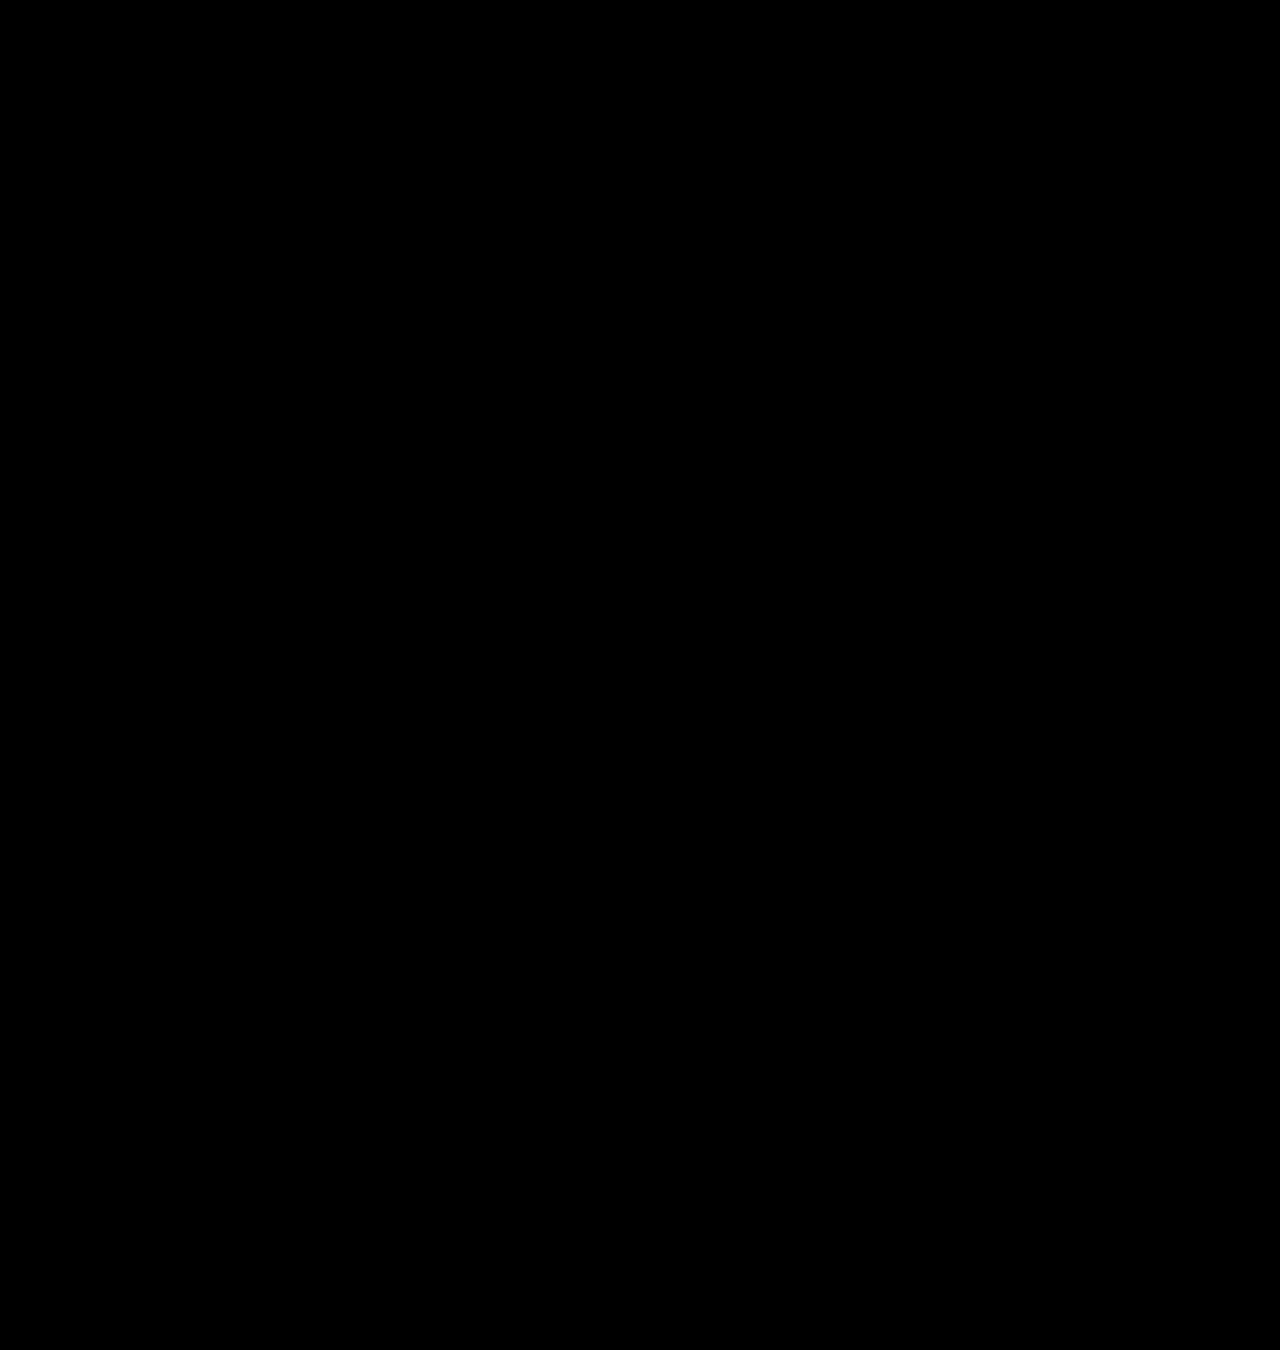
==== Chapter_experience_L_S.html @ b23995f1 "Initial commit" ====
<!DOCTYPE html>
<html lang="en">

<head>
  <meta charset="UTF-8">
  <meta name="viewport" content="width=device-width, initial-scale=1.0">
  <!-- 4K Smartboard Viewport Fix: lock to 1920px logical width on high-DPR displays -->
  <script>
    (function () {
      var dpr = window.devicePixelRatio || 1;
      var sw = window.screen.width * dpr;
      if (sw >= 3840) {
        var vp = document.querySelector('meta[name=viewport]');
        if (vp) vp.setAttribute('content', 'width=1920, initial-scale=1.0');
      }
    })();
  </script>
  <title>Chapter 11: Light, Shadows and Reflections</title>
  <!-- Tailwind CSS -->
  <script src="https://cdn.tailwindcss.com"></script>
  <!-- React & ReactDOM -->
  <script src="https://unpkg.com/react@18/umd/react.production.min.js" crossorigin></script>
  <script src="https://unpkg.com/react-dom@18/umd/react-dom.production.min.js" crossorigin></script>
  <!-- Babel for in-browser JSX compilation -->
  <script src="https://unpkg.com/@babel/standalone/babel.min.js"></script>
  <!-- Three.js -->
  <script src="https://cdnjs.cloudflare.com/ajax/libs/three.js/r128/three.min.js"></script>
  <link rel="stylesheet" href="styles.css">
  <script src="perf_optimizer.js"></script>
</head>

<body class="bg-slate-950 m-0 p-0 overflow-hidden font-sans">
  <div id="root"></div>

  <script type="text/babel">
    const { useState, useEffect, useRef } = React;

    const playClickSound = () => {
      try {
        const AudioCtx = window.AudioContext || window.webkitAudioContext;
        if (!AudioCtx) return;
        const ctx = new AudioCtx();
        const osc = ctx.createOscillator();
        const gain = ctx.createGain();
        osc.connect(gain);
        gain.connect(ctx.destination);

        // High-tech minimal tick sound
        osc.type = 'sine';
        osc.frequency.setValueAtTime(1200, ctx.currentTime);
        osc.frequency.exponentialRampToValueAtTime(400, ctx.currentTime + 0.05);

        gain.gain.setValueAtTime(0, ctx.currentTime);
        gain.gain.linearRampToValueAtTime(0.15, ctx.currentTime + 0.005);
        gain.gain.exponentialRampToValueAtTime(0.001, ctx.currentTime + 0.05);

        osc.start(ctx.currentTime);
        osc.stop(ctx.currentTime + 0.06);
      } catch (e) { }
    };

    // --- SVG ICONS ---
    const Icon = ({ path, size = 24, className = "" }) => (
      <svg width={size} height={size} viewBox="0 0 24 24" fill="none" stroke="currentColor" strokeWidth="1.5" strokeLinecap="round" strokeLinejoin="round" className={className} dangerouslySetInnerHTML={{ __html: path }} />
    );

    const Sun = (p) => <Icon {...p} path='<circle cx="12" cy="12" r="4"/><path d="M12 2v2"/><path d="M12 20v2"/><path d="m4.93 4.93 1.41 1.41"/><path d="m17.66 17.66 1.41 1.41"/><path d="M2 12h2"/><path d="M20 12h2"/><path d="m6.34 17.66-1.41 1.41"/><path d="m19.07 4.93-1.41 1.41"/>' />;
    const Flame = (p) => <Icon {...p} path='<path d="M8.5 14.5A2.5 2.5 0 0 0 11 12c0-1.38-.5-2-1-3-1.072-2.143-.224-4.054 2-6 .5 2.5 2 4.9 4 6.5 2 1.6 3 3.5 3 5.5a7 7 0 1 1-14 0c0-1.153.433-2.294 1-3a2.5 2.5 0 0 0 2.5 2.5z"/>' />;
    const Lightbulb = (p) => <Icon {...p} path='<path d="M15 14c.2-1 .7-1.7 1.5-2.5 1-.9 1.5-2.2 1.5-3.5A6 6 0 0 0 6 8c0 1 .2 2.2 1.5 3.5.7.9 1.2 1.5 1.5 2.5"/><path d="M9 18h6"/><path d="M10 22h4"/>' />;
    const Moon = (p) => <Icon {...p} path='<path d="M12 3a6 6 0 0 0 9 9 9 9 0 1 1-9-9Z"/>' />;
    const MoveRight = (p) => <Icon {...p} path='<path d="M18 8L22 12L18 16"/><path d="M2 12H22"/>' />;
    const Ban = (p) => <Icon {...p} path='<circle cx="12" cy="12" r="10"/><path d="m4.9 4.9 14.2 14.2"/>' />;
    const Box = (p) => <Icon {...p} path='<path d="M21 8a2 2 0 0 0-1-1.73l-7-4a2 2 0 0 0-2 0l-7 4A2 2 0 0 0 3 8v8a2 2 0 0 0 1 1.73l7 4a2 2 0 0 0 2 0l7-4A2 2 0 0 0 21 16Z"/><path d="m3.3 7 8.7 5 8.7-5"/><path d="M12 22V12"/>' />;
    const Square = (p) => <Icon {...p} path='<rect width="18" height="18" x="3" y="3" rx="2"/>' />;
    const ImageIcon = (p) => <Icon {...p} path='<rect width="18" height="18" x="3" y="3" rx="2" ry="2"/><circle cx="9" cy="9" r="2"/><path d="m21 15-3.086-3.086a2 2 0 0 0-2.828 0L6 21"/>' />;
    const Camera = (p) => <Icon {...p} path='<path d="M14.5 4h-5L7 7H4a2 2 0 0 0-2 2v9a2 2 0 0 0 2 2h16a2 2 0 0 0 2-2V9a2 2 0 0 0-2-2h-3l-2.5-3z"/><circle cx="12" cy="13" r="3"/>' />;
    const ChevronLeft = (p) => <Icon {...p} path='<path d="m15 18-6-6 6-6"/>' />;
    const ChevronRight = (p) => <Icon {...p} path='<path d="m9 18 6-6-6-6"/>' />;
    const Maximize = (p) => <Icon {...p} path='<path d="M8 3H5a2 2 0 0 0-2 2v3"/><path d="M21 8V5a2 2 0 0 0-2-2h-3"/><path d="M3 16v3a2 2 0 0 0 2 2h3"/><path d="M16 21h3a2 2 0 0 0 2-2v-3"/>' />;
    const FlipHorizontal = (p) => <Icon {...p} path='<path d="M8 3H5a2 2 0 0 0-2 2v14c0 1.1.9 2 2 2h3"/><path d="M16 3h3a2 2 0 0 1 2 2v14a2 2 0 0 1-2 2h-3"/><path d="M12 20v2"/><path d="M12 14v2"/><path d="M12 8v2"/><path d="M12 2v2"/>' />;

    // --- CHAPTER DATA ---
    const CHAPTER_DATA = {
      en: [
        {
          id: "11.1",
          title: "SOURCES OF LIGHT",
          description: "Section 11.1: Sources of Light. Explore different types of light. Luminous objects (Sun, Bulb) emit their own light. Non-luminous objects (Moon) reflect light.",
          audioSrc: "assets/audio_11_1.mp3",
          fullText: "The Sun gives out or emits its own light and is the main source of natural light on the Earth. Stars, lightning, natural fire, and certain animals also emit their own light. Objects that emit their own light are called luminous objects.\n\nIn ancient times, humans learnt to create fire — the earliest form of artificial lighting. With the invention of electricity, most lighting needs are now met by electric sources like bulbs and LEDs.\n\nObjects that do not emit their own light are called non-luminous objects. The Moon is a non-luminous object. It does not emit its own light. It just reflects the light emitted by the Sun that falls on it.",
          subtopics: [
            { title: "Natural Sources", subtitle: "(Sun, Stars)", icon: Sun },
            { title: "Early Artificial", subtitle: "(Fire)", icon: Flame },
            { title: "Electric Lighting", subtitle: "(Bulbs)", icon: Lightbulb },
            { title: "Non-Luminous", subtitle: "(Moon)", icon: Moon }
          ]
        },
        {
          id: "11.2",
          title: "LIGHT TRAVELS IN A STRAIGHT LINE",
          description: "Section 11.2: Light travels in a straight line. If we place cardboards with aligned holes, light passes through. If one cardboard is moved, the path is blocked.",
          audioSrc: "assets/audio_11_2.mp3",
          fullText: "When you try to look at a candle flame through a straight pipe, you can easily see the light. However, if you bend the pipe, you can no longer see the candle flame!\n\nSimilarly, if we place three matchboxes with holes perfectly aligned in a straight line, light from a torch passes straight through all of them to create a bright spot on a screen. But if we move even one matchbox slightly out of line, the light spot disappears.\n\nThese experiments clearly prove a fundamental rule of nature: Light always travels in a straight line.",
          subtopics: [
            { title: "Straight Path", subtitle: "(Holes Aligned)", icon: MoveRight },
            { title: "Bent Path", subtitle: "(Cardboard Moved)", icon: Ban }
          ]
        },
        {
          id: "11.3",
          title: "TRANSPARENT, TRANSLUCENT, OPAQUE",
          description: "Section 11.3: Materials interact with light differently. Transparent lets all light pass, translucent diffuses it, and opaque blocks it completely.",
          audioSrc: "assets/audio_11_3.mp3",
          fullText: "Materials interact with light in three different ways:\n\n1. Transparent: Materials like clear glass and air allow light to pass completely through them, so we can see objects clearly through them.\n\n2. Translucent: Materials like frosted glass or tracing paper allow only some light to pass partially through them. We can see through them, but not clearly.\n\n3. Opaque: Materials like wood, metal, or cardboard block light completely. Light does not pass through opaque materials at all.",
          subtopics: [
            { title: "Transparent", subtitle: "(Clear Glass)", icon: Square },
            { title: "Translucent", subtitle: "(Frosted Glass)", icon: ImageIcon },
            { title: "Opaque", subtitle: "(Solid Display)", icon: Box }
          ]
        },
        {
          id: "11.4",
          title: "SHADOW FORMATION",
          description: "Section 11.4: Shadows form when an opaque object blocks light. The size of the shadow changes based on the object's distance from the light source.",
          audioSrc: "assets/audio_11_4.mp3",
          fullText: "A shadow is formed when an opaque object comes in the path of light, blocking it from falling onto a screen (like a floor or wall). To observe a shadow, we need three things: a source of light, an opaque object, and a screen.\n\nThe shape, size, and sharpness of the shadow depend on the position of the object relative to the light source. If you move an object very close to the light source, it blocks more rays, creating a very large shadow! If you move it far away, the shadow becomes much smaller.",
          subtopics: [
            { title: "Object Close", subtitle: "(Large Shadow)", icon: Maximize },
            { title: "Object Far", subtitle: "(Small Shadow)", icon: Square }
          ]
        },
        {
          id: "11.5",
          title: "REFLECTION & MIRRORS",
          description: "Section 11.5 & 11.6: A mirror changes the direction of light. Images formed are erect, same size, but laterally inverted (left appears right).",
          audioSrc: "assets/audio_11_5.mp3",
          fullText: "A shiny surface or a mirror changes the direction of light that falls upon it. This change in direction of light by a mirror is called the reflection of light.\n\nWhen you look into a plane mirror, you see an image that is exactly the same size as you, and it is erect (upright). However, you will notice that your left hand appears as the right hand in the image, and vice-versa. This type of perceived left-right reversal is called lateral inversion.",
          subtopics: [
            { title: "Plane Mirror", subtitle: "(Virtual Image)", icon: Square },
            { title: "Lateral Inversion", subtitle: "(Left-Right Flip)", icon: FlipHorizontal }
          ]
        },
        {
          id: "11.7",
          title: "PINHOLE CAMERA",
          description: "Section 11.7: Light rays passing through a tiny hole cross over, creating an inverted (upside down) image on the screen opposite the hole.",
          audioSrc: "assets/audio_11_7.mp3",
          fullText: "A pinhole camera is a simple device in which light rays from an object pass through a tiny hole and form an image on a translucent screen on the opposite side inside a dark box.\n\nBecause light travels in straight lines, the light rays from the top of the object travel downwards through the hole, and rays from the bottom travel upwards. This crossing of rays means that the image formed by a pinhole camera is always inverted (upside down)!",
          subtopics: [
            { title: "Inverted Image", subtitle: "(Pinhole Effect)", icon: Camera }
          ]
        }
      ],
      hi: [
        {
          id: "11.1",
          title: "प्रकाश के स्रोत",
          description: "धारा 11.1: प्रकाश के स्रोत। विभिन्न प्रकार के प्रकाश का अन्वेषण करें। दीप्त वस्तुएं (सूर्य, बल्ब) अपना प्रकाश उत्सर्जित करती हैं। अदीप्त वस्तुएं (चंद्रमा) प्रकाश को परावर्तित करती हैं।",
          audioSrc: "assets/audio_11_1_hi.mp3",
          fullText: "सूर्य अपना स्वयं का प्रकाश उत्सर्जित करता है और पृथ्वी पर प्राकृतिक प्रकाश का मुख्य स्रोत है। तारे, बिजली, प्राकृतिक अग्नि और कुछ जानवर भी अपना प्रकाश उत्सर्जित करते हैं। ऐसी वस्तुएं जो अपना स्वयं का प्रकाश उत्सर्जित करती हैं, दीप्त वस्तुएं कहलाती हैं।\n\nप्राचीन काल में, इंसानों ने आग जलाना सीखा — जो कृत्रिम प्रकाश का सबसे प्रारंभिक रूप है। बिजली के आविष्कार के साथ, अधिकांश प्रकाश व्यवस्था की आवश्यकताएं अब बल्ब और एलईडी जैसे विद्युत स्रोतों से पूरी होती हैं।\n\nजो वस्तुएं अपना स्वयं का प्रकाश उत्सर्जित नहीं करती हैं, उन्हें अदीप्त वस्तुएं कहा जाता है। चंद्रमा एक अदीप्त वस्तु है। यह अपना स्वयं का प्रकाश उत्सर्जित नहीं करता है। यह केवल सूर्य द्वारा उत्सर्जित प्रकाश को परावर्तित करता है जो इस पर पड़ता है।",
          subtopics: [
            { title: "प्राकृतिक स्रोत", subtitle: "(सूर्य, तारे)", icon: Sun },
            { title: "प्रारंभिक कृत्रिम", subtitle: "(आग)", icon: Flame },
            { title: "विद्युत प्रकाश", subtitle: "(बल्ब)", icon: Lightbulb },
            { title: "अदीप्त", subtitle: "(चंद्रमा)", icon: Moon }
          ]
        },
        {
          id: "11.2",
          title: "प्रकाश सीधी रेखा में गमन करता है",
          description: "धारा 11.2: प्रकाश सीधी रेखा में गमन करता है। यदि हम एक सीध में छेद वाले कार्डबोर्ड रखते हैं, तो प्रकाश गुजरता है। यदि एक कार्डबोर्ड को हटा दिया जाए, तो मार्ग अवरुद्ध हो जाता है।",
          audioSrc: "assets/audio_11_2_hi.mp3",
          fullText: "जब आप एक सीधी पाइप के माध्यम से मोमबत्ती की लौ को देखने की कोशिश करते हैं, तो आप आसानी से प्रकाश देख सकते हैं। हालांकि, यदि आप पाइप को मोड़ते हैं, तो आप मोमबत्ती की लौ को नहीं देख पाएंगे!\n\nइसी तरह, यदि हम तीन माचिस की डिब्बियों को बिल्कुल एक सीधी रेखा में स्थित छेदों के साथ रखते हैं, तो टॉर्च का प्रकाश उन सभी से होते हुए एक स्क्रीन पर एक चमकीला बिंदु बनाता है। लेकिन यदि हम एक माचिस की डिब्बी को भी थोड़ा सा लाइन से हटा दें, तो प्रकाश का बिंदु गायब हो जाता है।\n\nये प्रयोग स्पष्ट रूप से प्रकृति के एक मौलिक नियम को सिद्ध करते हैं: प्रकाश हमेशा एक सीधी रेखा में गमन करता है।",
          subtopics: [
            { title: "सीधा रास्ता", subtitle: "(संरेखित छेद)", icon: MoveRight },
            { title: "मुड़ा हुआ रास्ता", subtitle: "(कार्डबोर्ड हटा दिया गया)", icon: Ban }
          ]
        },
        {
          id: "11.3",
          title: "पारदर्शी, पारभासी, अपारदर्शी",
          description: "धारा 11.3: सामग्री प्रकाश के साथ अलग तरह से क्रिया करती है। पारदर्शी सामग्री प्रकाश को पूरी तरह से गुजरने देती है, पारभासी उसे फैला देती है, और अपारदर्शी उसे पूरी तरह से रोक देती है।",
          audioSrc: "assets/audio_11_3_hi.mp3",
          fullText: "सामग्री प्रकाश के साथ तीन अलग-अलग तरीकों से क्रिया करती है:\n\n1. पारदर्शी: साफ कांच और हवा जैसी सामग्री प्रकाश को पूरी तरह से उनके माध्यम से गुजरने देती है, ताकि हम उनके माध्यम से वस्तुओं को स्पष्ट रूप से देख सकें।\n\n2. पारभासी: फ्रॉस्टेड कांच या ट्रेसिंग पेपर जैसी सामग्री प्रकाश के केवल आंशिक हिस्से को ही उनके माध्यम से गुजरने देती है। हम उनके माध्यम से देख सकते हैं, लेकिन स्पष्ट रूप से नहीं।\n\n3. अपारदर्शी: लकड़ी, धातु या कार्डबोर्ड जैसी सामग्री प्रकाश को पूरी तरह से रोक देती है। अपारदर्शी सामग्री से प्रकाश बिल्कुल भी नहीं गुजरता है।",
          subtopics: [
            { title: "पारदर्शी", subtitle: "(साफ कांच)", icon: Square },
            { title: "पारभासी", subtitle: "(फ्रॉस्टेड कांच)", icon: ImageIcon },
            { title: "अपारदर्शी", subtitle: "(ठोस प्रदर्शन)", icon: Box }
          ]
        },
        {
          id: "11.4",
          title: "छाया निर्माण",
          description: "धारा 11.4: छाया तब बनती है जब कोई अपारदर्शी वस्तु प्रकाश के मार्ग को रोक लेती है। छाया का आकार प्रकाश स्रोत से वस्तु की दूरी के आधार पर बदलता है।",
          audioSrc: "assets/audio_11_4_hi.mp3",
          fullText: "एक छाया तब बनती है जब कोई अपारदर्शी वस्तु प्रकाश के मार्ग में आती है, और उसे स्क्रीन (जैसे फर्श या दीवार) पर पड़ने से रोकती है। छाया देखने के लिए, हमें तीन चीजों की आवश्यकता होती है: प्रकाश का स्रोत, एक अपारदर्शी वस्तु, और एक स्क्रीन।\n\nछाया का आकार, आकृति और स्पष्टता प्रकाश स्रोत के संबंध में वस्तु की स्थिति पर निर्भर करती है। यदि आप किसी वस्तु को प्रकाश स्रोत के बहुत करीब ले जाते हैं, तो यह अधिक किरणों को रोकता है, जिससे एक बहुत बड़ी छाया बनती है! यदि आप इसे दूर ले जाते हैं, तो छाया का आकार काफी छोटा हो जाता है।",
          subtopics: [
            { title: "करीब की वस्तु", subtitle: "(बड़ी छाया)", icon: Maximize },
            { title: "दूर की वस्तु", subtitle: "(छोटी छाया)", icon: Square }
          ]
        },
        {
          id: "11.5",
          title: "परावर्तन और दर्पण",
          description: "धारा 11.5 और 11.6: एक दर्पण प्रकाश की दिशा बदलता है। बनने वाले चित्र सीधे, समान आकार के होते हैं, लेकिन पार्श्व रूप से उल्टे (बायां दायां दिखाई देता है) होते हैं।",
          audioSrc: "assets/audio_11_5_hi.mp3",
          fullText: "एक चमकदार सतह या दर्पण अपने ऊपर पड़ने वाले प्रकाश की दिशा को बदल देता है। दर्पण द्वारा प्रकाश की दिशा में इस परिवर्तन को प्रकाश का परावर्तन कहा जाता है।\n\nजब आप एक समतल दर्पण में देखते हैं, तो आप एक ऐसा चित्र देखते हैं जो बिल्कुल आपके आकार का होता है, और यह सीधा होता है। हालांकि, आप देखेंगे कि आपका बायां हाथ चित्र में दायां हाथ के रूप में दिखाई देता है, और इसके विपरीत। इस प्रकार के बाएँ-दाएँ उलटाव को पार्श्व व्युत्क्रमण कहा जाता है।",
          subtopics: [
            { title: "समतल दर्पण", subtitle: "(आभासी चित्र)", icon: Square },
            { title: "पार्श्व व्युत्क्रमण", subtitle: "(बाएँ-दाएँ फ्लिप)", icon: FlipHorizontal }
          ]
        },
        {
          id: "11.7",
          title: "पिनहोल कैमरा",
          description: "धारा 11.7: एक छोटे से छेद से गुजरने वाली प्रकाश की किरणें एक-दूसरे को पार कर जाती हैं, जिससे छेद के विपरीत स्क्रीन पर एक उल्टा चित्र बनता है।",
          audioSrc: "assets/audio_11_7_hi.mp3",
          fullText: "पिनहोल कैमरा एक साधारण उपकरण है जिसमें किसी वस्तु से प्रकाश की किरणें एक छोटे से छेद से गुजरती हैं और एक अंधेरे बॉक्स के अंदर विपरीत दिशा में स्थित पारभासी स्क्रीन पर एक चित्र बनाती हैं।\n\nचूंकि प्रकाश सीधी रेखाओं में गमन करता है, वस्तु के शीर्ष से प्रकाश की किरणें छेद से नीचे की ओर जाती हैं, और नीचे से किरणें ऊपर की ओर जाती हैं। किरणों के इस पार करने का अर्थ है कि पिनहोल कैमरे द्वारा बना चित्र हमेशा उल्टा (ऊपर से नीचे) होता है!",
          subtopics: [
            { title: "उल्टा चित्र", subtitle: "(पिनहोल प्रभाव)", icon: Camera }
          ]
        }
      ]
    };

    const TopicAnimation = ({ id }) => {
      // High-quality comic-book style graphics
      if (id === "11.1") return (
        <svg viewBox="0 0 300 200" className="w-full h-full font-sans">
          <style>{`
            @keyframes bob { 0%, 100% { transform: translateY(0); } 50% { transform: translateY(-5px); } }
            @keyframes pulseLight { 0%, 100% { opacity: 0.8; } 50% { opacity: 1; transform: scale(1.05); } }
            .bob { animation: bob 4s ease-in-out infinite; }
            .glow-pulse { animation: pulseLight 2s ease-in-out infinite; transform-origin: center; }
          `}</style>
          <rect width="300" height="200" fill="#87CEEB" />
          {/* Cloud */}
          <path d="M40 80 Q40 60 60 60 Q70 40 90 40 Q110 40 120 60 Q140 60 140 80 Z" fill="#ffffff" opacity="0.8" className="bob" />
          {/* Comic Sun (Luminous) */}
          <g className="glow-pulse" transform="translate(60, 100)">
            <circle cx="0" cy="0" r="40" fill="#FFD700" stroke="#FF8C00" strokeWidth="4" />
            <path d="M-15 -10 Q-5 -20 5 -10" fill="none" stroke="#B8860B" strokeWidth="3" strokeLinecap="round" />
            <path d="M15 -10 Q25 -20 35 -10" fill="none" stroke="#B8860B" strokeWidth="3" strokeLinecap="round" />
            <circle cx="-5" cy="-5" r="4" fill="#000" />
            <circle cx="25" cy="-5" r="4" fill="#000" />
            <path d="M0 15 Q10 25 20 15" fill="none" stroke="#000" strokeWidth="3" strokeLinecap="round" />
            {/* Rays */}
            <line x1="0" y1="-50" x2="0" y2="-70" stroke="#FFD700" strokeWidth="4" strokeLinecap="round" />
            <line x1="0" y1="50" x2="0" y2="70" stroke="#FFD700" strokeWidth="4" strokeLinecap="round" />
            <line x1="-50" y1="0" x2="-70" y2="0" stroke="#FFD700" strokeWidth="4" strokeLinecap="round" />
            <line x1="50" y1="0" x2="70" y2="0" stroke="#FFD700" strokeWidth="4" strokeLinecap="round" />
            <line x1="-35" y1="-35" x2="-50" y2="-50" stroke="#FFD700" strokeWidth="4" strokeLinecap="round" />
            <line x1="35" y1="-35" x2="50" y2="-50" stroke="#FFD700" strokeWidth="4" strokeLinecap="round" />
          </g>
          {/* Divider */}
          <line x1="150" y1="0" x2="150" y2="200" stroke="#fff" strokeWidth="6" strokeDasharray="10 10" />
          {/* Night Sky */}
          <rect x="150" y="0" width="150" height="200" fill="#191970" />
          {/* Stars */}
          <circle cx="180" cy="40" r="2" fill="#fff" className="glow-pulse" />
          <circle cx="250" cy="80" r="3" fill="#fff" className="glow-pulse" />
          <circle cx="210" cy="150" r="1.5" fill="#fff" className="glow-pulse" />
          {/* Comic Moon (Non-luminous) */}
          <g transform="translate(230, 90)" className="bob">
            <path d="M0 -30 A 30 30 0 1 0 0 30 A 20 20 0 1 1 0 -30" fill="#F0E68C" stroke="#BDB76B" strokeWidth="2" />
            <circle cx="-10" cy="-5" r="3" fill="#BDB76B" opacity="0.5" />
            <circle cx="-15" cy="10" r="5" fill="#BDB76B" opacity="0.5" />
            <circle cx="-5" cy="15" r="2" fill="#BDB76B" opacity="0.5" />
          </g>
        </svg>
      );

      if (id === "11.2") return (
        <svg viewBox="0 0 300 200" className="w-full h-full font-sans">
          <style>{`
            @keyframes fastBeam { 0% { stroke-dashoffset: 100; } 100% { stroke-dashoffset: 0; } }
            .beam { stroke-dasharray: 20 10; animation: fastBeam 1s linear infinite; }
          `}</style>
          <rect width="300" height="200" fill="#FFEFD5" />
          {/* Floor */}
          <rect y="160" width="300" height="40" fill="#8B4513" />

          {/* Flashlight Person */}
          <path d="M40 160 L40 100 L20 100 L20 160 Z" fill="#2E8B57" stroke="#006400" strokeWidth="2" />
          <circle cx="30" cy="80" r="20" fill="#FFDAB9" stroke="#8B4513" strokeWidth="2" />
          <circle cx="35" cy="75" r="3" fill="#000" />
          <path d="M30 65 Q35 60 40 65" fill="none" stroke="#8B4513" strokeWidth="2" />
          {/* Arm holding flashlight */}
          <path d="M30 110 L60 110" stroke="#FFDAB9" strokeWidth="8" strokeLinecap="round" />
          <rect x="60" y="105" width="20" height="10" fill="#A9A9A9" stroke="#696969" strokeWidth="2" rx="2" />
          <path d="M80 100 L90 100 L90 120 L80 120 Z" fill="#FFD700" stroke="#DAA520" strokeWidth="2" />

          {/* Cardboards with holes */}
          <rect x="130" y="70" width="10" height="90" fill="#D2B48C" stroke="#A0522D" strokeWidth="2" />
          <circle cx="135" cy="110" r="8" fill="#FFEFD5" />
          <rect x="190" y="70" width="10" height="90" fill="#D2B48C" stroke="#A0522D" strokeWidth="2" />
          <circle cx="195" cy="110" r="8" fill="#FFEFD5" />
          <rect x="250" y="50" width="10" height="90" fill="#D2B48C" stroke="#A0522D" strokeWidth="2" />
          <circle cx="255" cy="90" r="8" fill="#FFEFD5" /> {/* Misaligned */}

          {/* Light Beam */}
          <line x1="90" y1="110" x2="250" y2="110" stroke="#FFFF00" strokeWidth="6" className="beam" opacity="0.8" />

          {/* Exclamation point */}
          <g transform="translate(240, 30)">
            <circle cx="0" cy="0" r="15" fill="#FF4500" />
            <text x="-3" y="5" fill="#fff" fontWeight="bold">!</text>
          </g>
        </svg>
      );

      if (id === "11.3") return (
        <svg viewBox="0 0 300 200" className="w-full h-full font-sans">
          <style>{`
            @keyframes driveCar { 0% { transform: translateX(-80px); } 100% { transform: translateX(380px); } }
            .car-drive { animation: driveCar 8s linear infinite; }
            .wheel-spin { transform-origin: center; animation: spin 1s linear infinite; }
            @keyframes spin { 100% { transform: rotate(360deg); } }
          `}</style>

          <rect width="300" height="200" fill="#fcfcfc" />

          {/* Labels */}
          <text x="50" y="30" textAnchor="middle" fontSize="16" fontWeight="bold" fill="#000">Transparent</text>
          <text x="150" y="30" textAnchor="middle" fontSize="16" fontWeight="bold" fill="#000">Translucent</text>
          <text x="250" y="30" textAnchor="middle" fontSize="16" fontWeight="bold" fill="#000">Opaque</text>

          {/* Material Backgrounds */}
          <circle cx="50" cy="110" r="45" fill="#ffffff" stroke="#000" strokeWidth="2" />
          <circle cx="150" cy="110" r="45" fill="#aab8c2" stroke="#000" strokeWidth="2" />
          <circle cx="250" cy="110" r="45" fill="#6c8396" stroke="#000" strokeWidth="2" />

          {/* Static Road (Behind lenses but visible through them) */}
          <g>
            {/* Transparent sees it fully */}
            <g clipPath="url(#clip-transparent)"><rect x="-10" y="125" width="220" height="25" fill="#4a5568" /><line x1="-10" y1="137" x2="200" y2="137" stroke="#cbd5e1" strokeWidth="2" strokeDasharray="10 10" /></g>
            {/* Translucent sees it faded */}
            <g clipPath="url(#clip-translucent)"><rect x="100" y="125" width="100" height="25" fill="#4a5568" opacity="0.6" /><line x1="100" y1="137" x2="200" y2="137" stroke="#cbd5e1" strokeWidth="2" strokeDasharray="10 10" opacity="0.6" /></g>
            {/* Opaque does NOT see the road! */}
          </g>

          <defs>
            <clipPath id="clip-transparent"><circle cx="50" cy="110" r="45" /></clipPath>
            <clipPath id="clip-translucent"><circle cx="150" cy="110" r="45" /></clipPath>

            <filter id="glass-blur" x="-20%" y="-20%" width="140%" height="140%">
              <feGaussianBlur stdDeviation="2.5" />
            </filter>

            <g id="red-car">
              {/* Uploaded Car Body */}
              <image href="./assets/electric-car.png" x="-60" y="-30" width="120" height="60" preserveAspectRatio="xMidYMid meet" />

              {/* Spinning tires removed as per request */}
            </g>
          </defs>

          {/* Car visible in Transparent */}
          <g clipPath="url(#clip-transparent)">
            <use href="#red-car" y="110" className="car-drive" />
          </g>

          {/* Car visible in Translucent (Blurred & Faded) */}
          <g clipPath="url(#clip-translucent)">
            <g filter="url(#glass-blur)" opacity="0.7">
              <use href="#red-car" y="110" className="car-drive" />
            </g>
          </g>

          {/* Car is NOT drawn in the opaque circle at all */}

        </svg>
      );

      if (id === "11.4") return (
        <svg viewBox="0 0 300 200" className="w-full h-full font-sans">
          <style>{`
            @keyframes walkPath { 0%, 100% { transform: translate(60px, 100px); } 50% { transform: translate(160px, 100px); } }
            @keyframes shadowScale { 0%, 100% { transform: scale(3.5) translateY(0); opacity: 0.2; } 50% { transform: scale(1.5) translateY(0); opacity: 0.9; } }
            .walker { animation: walkPath 4s ease-in-out infinite; }
            .dyn-shadow { animation: shadowScale 4s ease-in-out infinite; transform-origin: 250px 100px; }
          `}</style>
          <rect width="300" height="200" fill="#F0F8FF" />

          {/* Flashlight Beam */}
          <polygon points="40,100 250,20 250,180" fill="#FFFACD" opacity="0.6" />

          {/* Wall */}
          <rect x="250" y="0" width="50" height="200" fill="#778899" />

          {/* Flashlight */}
          <rect x="-5" y="90" width="25" height="20" fill="#808080" stroke="#000" strokeWidth="2" />
          <path d="M20 90 L35 70 L35 130 L20 110 Z" fill="#FFD700" stroke="#DAA520" strokeWidth="2" />

          {/* The Shadow */}
          <g className="dyn-shadow">
            <ellipse cx="250" cy="100" rx="10" ry="30" fill="#243838" />
          </g>

          {/* Simple Sphere Object */}
          <g className="walker">
            <circle cx="0" cy="0" r="20" fill="#FF4500" stroke="#8B0000" strokeWidth="3" />
            <circle cx="-5" cy="-5" r="5" fill="#fff" opacity="0.6" /> {/* Highlight */}
          </g>
        </svg>
      );

      if (id === "11.5") return (
        <svg viewBox="0 0 300 200" className="w-full h-full font-sans">
          <style>{`
            @keyframes waveLeft { 0%, 100% { transform: rotate(0deg); } 50% { transform: rotate(-120deg); } }
            @keyframes mirrorAnim { 0%, 100% { transform: rotate(0deg); } 50% { transform: rotate(120deg); } }
            .arm-left { animation: waveLeft 1.5s ease-in-out infinite; transform-origin: 90px 100px; }
            .arm-right { animation: mirrorAnim 1.5s ease-in-out infinite; transform-origin: 210px 100px; }
          `}</style>
          <rect width="300" height="200" fill="#1E293B" />
          <rect x="0" y="140" width="300" height="60" fill="#334155" /> {/* Floor background for depth */}
          <text x="150" y="25" textAnchor="middle" fontSize="16" fontWeight="bold" fill="#F472B6">Lateral Inversion Magic!</text>

          {/* Real Girl */}
          <g>
            <path d="M 85 60 Q 100 40 115 60 L 115 80 L 85 80 Z" fill="#8B4513" /> {/* Hair */}
            <circle cx="100" cy="70" r="16" fill="#FFE4E1" stroke="#CD5C5C" strokeWidth="2" />
            <line x1="95" y1="140" x2="95" y2="180" stroke="#FFE4E1" strokeWidth="6" strokeLinecap="round" /> {/* Leg */}
            <line x1="105" y1="140" x2="105" y2="180" stroke="#FFE4E1" strokeWidth="6" strokeLinecap="round" /> {/* Leg */}
            <line x1="110" y1="100" x2="125" y2="125" stroke="#FFE4E1" strokeWidth="6" strokeLinecap="round" /> {/* Right Arm down */}
            {/* Waving Left Arm */}
            <line x1="90" y1="100" x2="60" y2="120" stroke="#FFE4E1" strokeWidth="6" strokeLinecap="round" className="arm-left" />
            <path d="M 90 100 L 110 100 L 115 140 L 85 140 Z" fill="#FFB6C1" stroke="#FF69B4" strokeWidth="2" /> {/* Dress */}
          </g>

          {/* Mirror Girl (Reflection) - Fully Opaque */}
          <g>
            <path d="M 185 60 Q 200 40 215 60 L 215 80 L 185 80 Z" fill="#8B4513" />
            <circle cx="200" cy="70" r="16" fill="#FFE4E1" stroke="#CD5C5C" strokeWidth="2" />
            <line x1="195" y1="140" x2="195" y2="180" stroke="#FFE4E1" strokeWidth="6" strokeLinecap="round" />
            <line x1="205" y1="140" x2="205" y2="180" stroke="#FFE4E1" strokeWidth="6" strokeLinecap="round" />
            <line x1="190" y1="100" x2="175" y2="125" stroke="#FFE4E1" strokeWidth="6" strokeLinecap="round" /> {/* Left Arm down */}
            {/* Waving Right Arm (Mirrored) */}
            <line x1="210" y1="100" x2="240" y2="120" stroke="#FFE4E1" strokeWidth="6" strokeLinecap="round" className="arm-right" />
            <path d="M 190 100 L 210 100 L 215 140 L 185 140 Z" fill="#FFB6C1" stroke="#FF69B4" strokeWidth="2" />
          </g>

          {/* Mirror Overlay - Highlight line and shine */}
          <rect x="145" y="30" width="10" height="150" fill="#38BDF8" stroke="#0284C7" strokeWidth="2" opacity="0.4" />
          <ellipse cx="150" cy="105" rx="8" ry="40" fill="#fff" opacity="0.3" />
        </svg>
      );

      if (id === "11.7") return (
        <svg viewBox="0 0 300 200" className="w-full h-full font-sans">
          <style>{`
            @keyframes slideLight { 0% { stroke-dashoffset: 200; } 100% { stroke-dashoffset: 0; } }
            .lightbeam { stroke-dasharray: 200; animation: slideLight 3s linear infinite; }
          `}</style>
          <rect width="300" height="200" fill="#E0FFFF" />

          {/* Tree outside */}
          <g transform="translate(60, 100)">
            <rect x="-5" y="0" width="10" height="50" fill="#8B4513" />
            <circle cx="0" cy="-20" r="30" fill="#228B22" />
            <circle cx="-15" cy="-10" r="20" fill="#32CD32" />
            <circle cx="15" cy="-30" r="20" fill="#32CD32" />
          </g>

          {/* Camera Box */}
          <rect x="150" y="30" width="100" height="140" fill="#CD853F" stroke="#8B4513" strokeWidth="4" />
          <line x1="150" y1="96" x2="150" y2="104" stroke="#E0FFFF" strokeWidth="6" /> {/* Pinhole */}

          {/* Light Rays Crossing Exactly through hole (x=150, y=100) */}
          <line x1="60" y1="50" x2="240" y2="150" stroke="#FF4500" strokeWidth="2" strokeDasharray="5 5" className="lightbeam" /> {/* Top of tree to bottom screen */}
          <line x1="60" y1="150" x2="240" y2="50" stroke="#1E90FF" strokeWidth="2" strokeDasharray="5 5" className="lightbeam" /> {/* Bottom of tree to top screen */}

          {/* Screen with Inverted Tree inside */}
          <rect x="235" y="35" width="10" height="130" fill="#fff" opacity="0.9" />
          <g transform="translate(240, 100) scale(1) rotate(180)">
            <rect x="-5" y="0" width="10" height="50" fill="#8B4513" />
            <circle cx="0" cy="-20" r="30" fill="#228B22" />
            <circle cx="-15" cy="-10" r="20" fill="#32CD32" />
            <circle cx="15" cy="-30" r="20" fill="#32CD32" />
          </g>
        </svg>
      );
      return null;
    }

    function App() {
      const [language, setLanguage] = useState('en');
      const [activeTopicIndex, setActiveTopicIndex] = useState(0);
      const [activeSubtopicIndex, setActiveSubtopicIndex] = useState(0);
      const [threeLoaded, setThreeLoaded] = useState(false);
      const [bulbOnUi, setBulbOnUi] = useState(true);
      const [is3DMode, setIs3DMode] = useState(true);

      const canvasRef = useRef(null);
      const sceneRef = useRef(null);
      const animationFrameRef = useRef(null);
      const bulbStateRef = useRef(true);
      const audio3DRef = useRef(null);
      const audio2DRef = useRef(null);

      // Synchronise audio between 2D and 3D modes
      useEffect(() => {
        const fromMedia = is3DMode ? audio2DRef.current : audio3DRef.current;
        const toMedia = is3DMode ? audio3DRef.current : audio2DRef.current;

        if (fromMedia && toMedia) {
          const wasPlaying = !fromMedia.paused;
          const targetTime = fromMedia.currentTime;
          const targetVol = fromMedia.volume;
          const targetMuted = fromMedia.muted;

          fromMedia.pause();

          const applySync = () => {
            toMedia.currentTime = targetTime;
            toMedia.volume = targetVol;
            toMedia.muted = targetMuted;
            if (wasPlaying) {
              toMedia.play().catch((e) => console.log('Autoplay prevented:', e));
            }
          };

          if (toMedia.readyState >= 1) { // 1 = HAVE_METADATA
            applySync();
          } else {
            const onMeta = () => {
              toMedia.removeEventListener('loadedmetadata', onMeta);
              applySync();
            };
            toMedia.addEventListener('loadedmetadata', onMeta);
            toMedia.load();
          }
        }
      }, [is3DMode]);

      const activeTopic = CHAPTER_DATA[language][activeTopicIndex];
      const activeSubtopic = activeTopic.subtopics[activeSubtopicIndex];

      // --- LOAD THREE.JS ---
      useEffect(() => {
        if (window.THREE) {
          setThreeLoaded(true);
          return;
        }
        const script = document.createElement('script');
        script.src = "https://cdnjs.cloudflare.com/ajax/libs/three.js/r128/three.min.js";
        script.onload = () => setThreeLoaded(true);
        document.head.appendChild(script);
      }, []);

      // --- THREE.JS SCENE MANAGEMENT ---
      useEffect(() => {
        if (!threeLoaded || !canvasRef.current) return;

        const THREE = window.THREE;
        const width = canvasRef.current.clientWidth;
        const height = canvasRef.current.clientHeight;

        if (!sceneRef.current) {
          const scene = new THREE.Scene();
          const camera = new THREE.PerspectiveCamera(45, width / height, 0.1, 1000);
          const renderer = new THREE.WebGLRenderer({ alpha: true, antialias: true });

          renderer.setPixelRatio(window.IFP_PIXEL_RATIO || 1); // cap for ARM GPU performance
          renderer.setSize(width, height);
          renderer.shadowMap.enabled = true; // Reverted to true to fix shadow formation breaking
          renderer.shadowMap.type = THREE.PCFSoftShadowMap;
          renderer.toneMapping = THREE.ACESFilmicToneMapping;
          renderer.toneMappingExposure = 1.0;
          renderer.outputEncoding = THREE.sRGBEncoding;

          canvasRef.current.innerHTML = '';
          canvasRef.current.appendChild(renderer.domElement);

          sceneRef.current = { scene, camera, renderer };
        }

        const { scene, camera, renderer } = sceneRef.current;

        while (scene.children.length > 0) {
          scene.remove(scene.children[0]);
        }

        camera.position.set(0, 0, 10);
        camera.lookAt(0, 0, 0);

        let updateLogic = () => { };

        // --- HELPER GEOMETRIES ---
        const createShapeWithHole = (w, h, holeRadius) => {
          const shape = new THREE.Shape();
          shape.moveTo(-w / 2, -h / 2); shape.lineTo(w / 2, -h / 2);
          shape.lineTo(w / 2, h / 2); shape.lineTo(-w / 2, h / 2); shape.lineTo(-w / 2, -h / 2);
          const hole = new THREE.Path();
          hole.absarc(0, 0, holeRadius, 0, Math.PI * 2, false);
          shape.holes.push(hole);
          return new THREE.ExtrudeGeometry(shape, { depth: 0.05, bevelEnabled: false });
        };

        const createLetterF = (color, thickness = 0.2, isMirrored = false) => {
          const group = new THREE.Group();
          const mat = new THREE.MeshStandardMaterial({ color: color, roughness: 0.2, metalness: 0.1 });
          const spine = new THREE.Mesh(new THREE.BoxGeometry(0.4, 2, thickness), mat);
          spine.position.set(isMirrored ? 0.3 : -0.3, 0, 0);
          const top = new THREE.Mesh(new THREE.BoxGeometry(1.2, 0.4, thickness), mat);
          top.position.set(isMirrored ? -0.1 : 0.1, 0.8, 0);
          const mid = new THREE.Mesh(new THREE.BoxGeometry(0.8, 0.4, thickness), mat);
          mid.position.set(isMirrored ? 0.1 : -0.1, 0.1, 0);
          group.add(spine, top, mid);
          group.children.forEach(c => { c.castShadow = true; c.receiveShadow = true; });
          return group;
        };

        const topicId = activeTopic.id;
        const subId = activeSubtopicIndex;

        if (topicId === "11.1") {
          if (subId === 0) { // Sun
            camera.position.set(0, 0, 9);
            camera.lookAt(0, 0, 0);

            const sunGroup = new THREE.Group();
            sunGroup.position.set(0, 0, 0);

            const canvas = document.createElement('canvas');
            canvas.width = 512; canvas.height = 256; // 2:1 aspect ratio for sphere
            const ctx = canvas.getContext('2d');
            ctx.fillStyle = '#ff7700';
            ctx.fillRect(0, 0, 512, 256);
            for (let i = 0; i < 500; i++) {
              ctx.fillStyle = Math.random() > 0.5 ? '#ffcc00' : '#ff3300';
              const r = 5 + Math.random() * 10;
              const cx = Math.random() * 512;
              const cy = Math.random() * 256;
              // Wrap horizontally for tileable seam
              [-512, 0, 512].forEach(ox => {
                ctx.beginPath();
                ctx.arc(cx + ox, cy, r, 0, Math.PI * 2);
                ctx.fill();
              });
            }

            const geo = new THREE.SphereGeometry(2, 64, 64);
            const texture = new THREE.CanvasTexture(canvas);
            texture.wrapS = THREE.RepeatWrapping;
            texture.wrapT = THREE.ClampToEdgeWrapping;
            const mat = new THREE.MeshStandardMaterial({ color: 0xffaa00, emissive: 0xff8800, emissiveMap: texture, emissiveIntensity: 1.5 });
            const sun = new THREE.Mesh(geo, mat);
            sun.scale.setScalar(1.2);
            sun.position.set(0, 0, 0);
            sunGroup.add(sun);

            const glowCanvas = document.createElement('canvas');
            glowCanvas.width = 256; glowCanvas.height = 256;
            const gCtx = glowCanvas.getContext('2d');
            const grad = gCtx.createRadialGradient(128, 128, 30, 128, 128, 128);
            grad.addColorStop(0, 'rgba(255, 200, 100, 1)'); grad.addColorStop(0.3, 'rgba(255, 100, 0, 0.8)'); grad.addColorStop(1, 'rgba(0, 0, 0, 0)');
            gCtx.fillStyle = grad; gCtx.fillRect(0, 0, 256, 256);
            const glowSprite = new THREE.Sprite(new THREE.SpriteMaterial({ map: new THREE.CanvasTexture(glowCanvas), blending: THREE.AdditiveBlending, transparent: true }));
            glowSprite.scale.set(8.5, 8.5, 1);
            glowSprite.position.set(0, 0, 0);
            sunGroup.add(glowSprite);

            scene.add(sunGroup);

            const centerLight = new THREE.PointLight(0xffddaa, 3, 20);
            centerLight.position.set(0, 0, 0);
            scene.add(centerLight);

            const starGroups = [];
            for (let g = 0; g < 3; g++) {
              const starsGeo = new THREE.BufferGeometry();
              const starsCount = 100;
              const posArray = new Float32Array(starsCount * 3);
              const colorsArray = new Float32Array(starsCount * 3);

              for (let i = 0; i < starsCount * 3; i += 3) {
                posArray[i] = (Math.random() - 0.5) * 30; posArray[i + 1] = (Math.random() - 0.5) * 30; posArray[i + 2] = (Math.random() - 0.5) * 30;
                colorsArray[i] = 0.8 + Math.random() * 0.2; colorsArray[i + 1] = 0.8 + Math.random() * 0.2; colorsArray[i + 2] = 1.0;
              }
              starsGeo.setAttribute('position', new THREE.BufferAttribute(posArray, 3));
              starsGeo.setAttribute('color', new THREE.BufferAttribute(colorsArray, 3));
              const starsMesh = new THREE.Points(starsGeo, new THREE.PointsMaterial({ size: 0.12, vertexColors: true, transparent: true, opacity: 0.8 }));
              scene.add(starsMesh); starGroups.push(starsMesh);
            }

            updateLogic = (time) => {
              sunGroup.rotation.y += 0.002; sun.scale.setScalar(1.2 + Math.sin(time * 3) * 0.02);
              glowSprite.material.opacity = 0.8 + Math.sin(time * 5) * 0.15;
              starGroups[0].material.opacity = 0.3 + 0.7 * Math.sin(time * 3.0); starGroups[0].rotation.y -= 0.0005;
              starGroups[1].material.opacity = 0.3 + 0.7 * Math.sin(time * 4.5 + 2); starGroups[1].rotation.y -= 0.0007;
              starGroups[2].material.opacity = 0.3 + 0.7 * Math.sin(time * 6.0 + 4); starGroups[2].rotation.y -= 0.0004;
            };
          }
          else if (subId === 1) { // Fire
            camera.position.set(0, 0, 8); camera.lookAt(0, 0, 0);
            scene.add(new THREE.AmbientLight(0xffffff, 0.4));
            const fireGroup = new THREE.Group(); fireGroup.position.y = -1.5;

            const logMat = new THREE.MeshStandardMaterial({ color: 0x3a2210, roughness: 1.0 });
            for (let i = 0; i < 3; i++) {
              const log = new THREE.Mesh(new THREE.CylinderGeometry(0.2, 0.2, 2.5), logMat);
              log.rotation.x = Math.PI / 2; log.rotation.y = (Math.PI / 3) * i; log.position.y = 0.2; fireGroup.add(log);
            }

            const pCount = 300;
            const fireParticles = new THREE.BufferGeometry();
            const posArr = new Float32Array(pCount * 3); const velArr = [];
            for (let i = 0; i < pCount; i++) {
              posArr[i * 3] = (Math.random() - 0.5) * 1.5; posArr[i * 3 + 1] = Math.random() * 3; posArr[i * 3 + 2] = (Math.random() - 0.5) * 1.5;
              velArr.push({ y: 0.02 + Math.random() * 0.05, x: (Math.random() - 0.5) * 0.02, z: (Math.random() - 0.5) * 0.02, offset: Math.random() * 100 });
            }
            fireParticles.setAttribute('position', new THREE.BufferAttribute(posArr, 3));

            const pCanvas = document.createElement('canvas'); pCanvas.width = 32; pCanvas.height = 32;
            const pCtx = pCanvas.getContext('2d');
            const pGrad = pCtx.createRadialGradient(16, 16, 0, 16, 16, 16);
            pGrad.addColorStop(0, 'rgba(255, 200, 50, 1)'); pGrad.addColorStop(0.4, 'rgba(255, 50, 0, 0.8)'); pGrad.addColorStop(1, 'rgba(0, 0, 0, 0)');
            pCtx.fillStyle = pGrad; pCtx.fillRect(0, 0, 32, 32);

            const fireMesh = new THREE.Points(fireParticles, new THREE.PointsMaterial({ size: 0.8, map: new THREE.CanvasTexture(pCanvas), transparent: true, blending: THREE.AdditiveBlending, depthWrite: false, opacity: 0.9 }));
            fireGroup.add(fireMesh); scene.add(fireGroup);
            const light = new THREE.PointLight(0xff5500, 4, 15); light.position.y = 1; scene.add(light);

            updateLogic = (time) => {
              const positions = fireMesh.geometry.attributes.position.array;
              for (let i = 0; i < pCount; i++) {
                positions[i * 3 + 1] += velArr[i].y;
                positions[i * 3] += velArr[i].x + Math.sin(time * 3 + velArr[i].offset) * 0.01;
                positions[i * 3 + 2] += velArr[i].z + Math.cos(time * 3 + velArr[i].offset) * 0.01;
                if (positions[i * 3 + 1] > 3) {
                  positions[i * 3 + 1] = 0; positions[i * 3] = (Math.random() - 0.5) * 1.5; positions[i * 3 + 2] = (Math.random() - 0.5) * 1.5;
                }
              }
              fireMesh.geometry.attributes.position.needsUpdate = true; light.intensity = 3 + Math.random() * 2;
            };
          }
          else if (subId === 2) { // Bulb
            camera.position.set(0, 0, 8); camera.lookAt(0, 0, 0);
            const bulbGroup = new THREE.Group();
            const bulbMat = new THREE.MeshStandardMaterial({ color: 0x00aaff, emissive: 0x0044ff, emissiveIntensity: 3, roughness: 0.2, metalness: 0.1 });

            const bulbTop = new THREE.Mesh(new THREE.SphereGeometry(1.5, 64, 64), bulbMat);
            const bulbNeck = new THREE.Mesh(new THREE.CylinderGeometry(1.1, 0.65, 1.4, 64), bulbMat);
            bulbNeck.position.y = -1.2; bulbGroup.add(bulbTop, bulbNeck);

            const glowCanvas = document.createElement('canvas'); glowCanvas.width = 256; glowCanvas.height = 256;
            const gCtx = glowCanvas.getContext('2d');
            const grad = gCtx.createRadialGradient(128, 128, 20, 128, 128, 128);
            grad.addColorStop(0, 'rgba(0, 150, 255, 0.8)'); grad.addColorStop(0.4, 'rgba(0, 60, 255, 0.4)'); grad.addColorStop(1, 'rgba(0, 0, 0, 0)');
            gCtx.fillStyle = grad; gCtx.fillRect(0, 0, 256, 256);
            const glowSprite = new THREE.Sprite(new THREE.SpriteMaterial({ map: new THREE.CanvasTexture(glowCanvas), blending: THREE.AdditiveBlending, transparent: true, depthWrite: false }));
            glowSprite.scale.set(7, 7, 1); glowSprite.position.y = 0.3; bulbGroup.add(glowSprite);

            const baseMat = new THREE.MeshStandardMaterial({ color: 0x111111, metalness: 0.9, roughness: 0.3 });
            const baseBody = new THREE.Mesh(new THREE.CylinderGeometry(0.65, 0.5, 0.9, 64), baseMat); baseBody.position.y = -2.2; bulbGroup.add(baseBody);

            for (let i = 0; i < 4; i++) {
              const thread = new THREE.Mesh(new THREE.TorusGeometry(0.65 - (i * 0.03), 0.08, 16, 64), baseMat);
              thread.position.y = -1.9 - (i * 0.2); thread.rotation.x = Math.PI / 2; bulbGroup.add(thread);
            }

            const baseContact = new THREE.Mesh(new THREE.SphereGeometry(0.3, 32, 32), new THREE.MeshStandardMaterial({ color: 0x050505, roughness: 1 }));
            baseContact.position.y = -2.65; bulbGroup.add(baseContact);

            const bulbLight = new THREE.PointLight(0x0066ff, 8, 20); bulbLight.position.y = -0.5;
            scene.add(bulbGroup); scene.add(bulbLight);

            const floor = new THREE.Mesh(new THREE.PlaneGeometry(20, 20), new THREE.MeshStandardMaterial({ color: 0x1a1a24, roughness: 0.2, metalness: 0.6 }));
            floor.rotation.x = -Math.PI / 2; floor.position.y = -3; scene.add(floor);
            scene.add(new THREE.AmbientLight(0x050511, 0.5));

            updateLogic = (time) => {
              bulbGroup.rotation.y = time * 0.3;
              if (bulbStateRef.current) {
                bulbMat.emissiveIntensity = 3 + Math.sin(time * 20) * 0.1; bulbMat.color.setHex(0x00aaff);
                bulbLight.intensity = 8 + Math.sin(time * 20) * 0.2; glowSprite.material.opacity = 0.9 + Math.sin(time * 20) * 0.1;
              } else {
                bulbMat.emissiveIntensity = 0; bulbMat.color.setHex(0x222222); bulbLight.intensity = 0; glowSprite.material.opacity = 0;
              }
            };
          }
          else if (subId === 3) { // Moon
            camera.position.set(0, 0, 8); camera.lookAt(0, 0, 0);
            const moonCanvas = document.createElement('canvas'); 
            moonCanvas.width = 512; moonCanvas.height = 512;
            const mCtx = moonCanvas.getContext('2d');
            
            // Draw clean base
            mCtx.fillStyle = '#cccccc'; 
            mCtx.fillRect(0, 0, 512, 512);

            // Add simple, lightweight surface noise (2000 loops is instant, 150000 was slow)
            for (let i = 0; i < 2000; i++) {
              mCtx.fillStyle = Math.random() > 0.5 ? 'rgba(255,255,255,0.08)' : 'rgba(0,0,0,0.08)'; 
              mCtx.fillRect(Math.random() * 512, Math.random() * 512, 2, 2); 
            }

            // Draw a few distinct, simple craters
            for (let i = 0; i < 15; i++) {
              const x = Math.random() * 512, y = Math.random() * 512, r = 5 + Math.random() * 15;
              const grad = mCtx.createRadialGradient(x - r * 0.3, y - r * 0.3, 0, x, y, r);
              grad.addColorStop(0, 'rgba(50,50,50,0.7)');
              grad.addColorStop(0.7, 'rgba(150,150,150,0.3)');
              grad.addColorStop(1, 'rgba(200,200,200,0)');
              mCtx.fillStyle = grad; 
              mCtx.beginPath(); 
              mCtx.arc(x, y, r, 0, Math.PI * 2); 
              mCtx.fill();
            }

            const moonTex = new THREE.CanvasTexture(moonCanvas);
            const moon = new THREE.Mesh(new THREE.SphereGeometry(2.5, 64, 64), new THREE.MeshStandardMaterial({ 
              color: 0xdddddd, map: moonTex, bumpMap: moonTex, bumpScale: 0.1, roughness: 0.9, metalness: 0.05 
            }));
            scene.add(moon);

            const sunLight = new THREE.DirectionalLight(0xffffee, 4); sunLight.position.set(10, 2, 5);
            scene.add(sunLight); scene.add(new THREE.AmbientLight(0x222233, 0.4));

            updateLogic = (time) => {
              sunLight.position.x = Math.cos(time * 0.3) * 10; sunLight.position.z = Math.sin(time * 0.3) * 10;
              moon.rotation.y += 0.002; moon.rotation.x = 0.2;
            };
          }
        }
        else if (topicId === "11.2") {
          camera.position.set(7, 3, 9); camera.lookAt(0, -0.5, 0);
          scene.add(new THREE.AmbientLight(0xffffff, 0.4));

          const candleGroup = new THREE.Group(); candleGroup.position.set(-4.5, -1.5, 0);
          const wax = new THREE.Mesh(new THREE.CylinderGeometry(0.3, 0.3, 1.5), new THREE.MeshStandardMaterial({ color: 0xffffee, roughness: 0.9 })); wax.position.y = 0.75;
          const flame = new THREE.Mesh(new THREE.ConeGeometry(0.15, 0.6), new THREE.MeshStandardMaterial({ color: 0xffaa00, emissive: 0xff5500, emissiveIntensity: 2 })); flame.position.y = 1.8;
          candleGroup.add(wax, flame); scene.add(candleGroup);

          const candleLight = new THREE.PointLight(0xffaa00, 2, 15); candleLight.position.set(-4.5, 0.3, 0); scene.add(candleLight);

          const createCard = (x, isMoved) => {
            const group = new THREE.Group();
            const cardMat = new THREE.MeshStandardMaterial({ color: 0xb5895e, roughness: 0.9 });
            const card = new THREE.Mesh(createShapeWithHole(2.5, 2.5, 0.15), cardMat);
            card.position.y = isMoved ? 1.5 : 0.3; card.rotation.y = Math.PI / 2; group.add(card);
            const standMat = new THREE.MeshStandardMaterial({ color: 0x888888, metalness: 0.8, roughness: 0.4 });
            const pole = new THREE.Mesh(new THREE.CylinderGeometry(0.04, 0.04, isMoved ? 3.5 : 2.3), standMat);
            pole.position.y = isMoved ? -0.25 : -0.85;
            const base = new THREE.Mesh(new THREE.CylinderGeometry(0.6, 0.6, 0.05), standMat); base.position.y = -2;
            group.add(pole, base); group.position.set(x, 0, 0); return group;
          };

          scene.add(createCard(-2, false), createCard(0, subId === 1), createCard(2, false));

          const table = new THREE.Mesh(new THREE.PlaneGeometry(16, 6), new THREE.MeshStandardMaterial({ color: 0x5c3a21, roughness: 0.9 }));
          table.rotation.x = -Math.PI / 2; table.position.y = -2; scene.add(table);

          const beamMat = new THREE.MeshBasicMaterial({ color: 0xffffaa, transparent: true, opacity: 0.7, blending: THREE.AdditiveBlending });

          if (subId === 0) {
            const beam = new THREE.Mesh(new THREE.CylinderGeometry(0.12, 0.12, 9.5), beamMat);
            beam.rotation.z = Math.PI / 2; beam.position.set(0.25, 0.3, 0); scene.add(beam);
            const spot = new THREE.Mesh(new THREE.CircleGeometry(0.25), new THREE.MeshBasicMaterial({ color: 0xffffff }));
            spot.position.set(5, 0.3, 0); spot.rotation.y = -Math.PI / 2; scene.add(spot);
            updateLogic = (time) => { flame.scale.y = 1 + Math.sin(time * 10) * 0.1; beam.material.opacity = 0.6 + Math.sin(time * 5) * 0.1; }
          }
          else if (subId === 1) {
            const beam = new THREE.Mesh(new THREE.CylinderGeometry(0.12, 0.12, 4.5), beamMat);
            beam.rotation.z = Math.PI / 2; beam.position.set(-2.25, 0.3, 0); scene.add(beam);
            const spot = new THREE.Mesh(new THREE.CircleGeometry(0.18), new THREE.MeshBasicMaterial({ color: 0xffffff }));
            spot.position.set(-0.02, 0.3, 0); spot.rotation.y = -Math.PI / 2; scene.add(spot);
            updateLogic = (time) => { flame.scale.y = 1 + Math.sin(time * 10) * 0.1; beam.material.opacity = 0.6 + Math.sin(time * 5) * 0.1; }
          }
        }
        else if (topicId === "11.3") {
          camera.position.set(0, 1.5, 8);
          camera.lookAt(0, 0.5, 0);

          const spotLightLeft = new THREE.SpotLight(0xffffff, 2.5);
          spotLightLeft.position.set(-5, 6, 4); spotLightLeft.angle = Math.PI / 5; spotLightLeft.penumbra = 0.5; spotLightLeft.castShadow = true;
          spotLightLeft.shadow.mapSize.width = 1024; spotLightLeft.shadow.mapSize.height = 1024; spotLightLeft.shadow.bias = -0.0001;
          scene.add(spotLightLeft);

          const spotLightRight = new THREE.SpotLight(0xffddaa, 1.0);
          spotLightRight.position.set(5, 6, 4); spotLightRight.angle = Math.PI / 5; spotLightRight.penumbra = 0.5; spotLightRight.castShadow = false;
          scene.add(spotLightRight);

          scene.add(new THREE.AmbientLight(0xffffff, 0.8));

          const floor = new THREE.Mesh(new THREE.PlaneGeometry(50, 50), new THREE.MeshStandardMaterial({ color: 0xa0aab5, roughness: 0.9 }));
          floor.rotation.x = -Math.PI / 2; floor.position.y = -1.5; floor.receiveShadow = true; scene.add(floor);

          const wall = new THREE.Mesh(new THREE.PlaneGeometry(50, 25), new THREE.MeshStandardMaterial({ color: 0x8a97a6, roughness: 1.0 }));
          wall.position.set(0, 0, -4); wall.receiveShadow = true; scene.add(wall);

          const marbleMat = new THREE.MeshStandardMaterial({ color: 0xe2e8f0, roughness: 0.1, metalness: 0.05 });
          const base1 = new THREE.Mesh(new THREE.CylinderGeometry(1.6, 1.6, 0.2, 64), marbleMat); base1.position.y = -1.4; base1.receiveShadow = true; base1.castShadow = true;
          const base2 = new THREE.Mesh(new THREE.CylinderGeometry(1.3, 1.3, 0.2, 64), marbleMat); base2.position.y = -1.2; base2.receiveShadow = true; base2.castShadow = true;
          scene.add(base1, base2);

          const target = new THREE.Mesh(new THREE.TorusKnotGeometry(0.6, 0.2, 128, 32), new THREE.MeshStandardMaterial({ color: 0xff0088, metalness: 0.1, roughness: 0.2 }));
          target.position.y = 0.5; target.castShadow = true; scene.add(target);

          spotLightLeft.target = target; spotLightRight.target = target; scene.add(spotLightLeft.target); scene.add(spotLightRight.target);

          const boxGeo = new THREE.BoxGeometry(3.5, 3.5, 3.5);
          let boxMat;
          if (subId === 0) boxMat = new THREE.MeshPhysicalMaterial({ transmission: 0.95, transparent: true, roughness: 0.0, ior: 1.5, color: 0xffffff, side: THREE.DoubleSide });
          else if (subId === 1) boxMat = new THREE.MeshPhysicalMaterial({ transmission: 0.5, transparent: true, roughness: 0.6, color: 0xdddddd, side: THREE.DoubleSide });
          else boxMat = new THREE.MeshStandardMaterial({ color: 0x334155, metalness: 0.2, roughness: 0.5 });

          const enclosure = new THREE.Mesh(boxGeo, boxMat); enclosure.position.y = 0.5; enclosure.castShadow = (subId === 2); scene.add(enclosure);

          if (subId !== 2) enclosure.add(new THREE.LineSegments(new THREE.EdgesGeometry(boxGeo), new THREE.LineBasicMaterial({ color: 0xffffff, transparent: true, opacity: 0.2 })));

          updateLogic = (time) => { target.rotation.x = time * 0.5; target.rotation.y = time * 0.8; };
        }
        else if (topicId === "11.4") {
          // Dynamic Shadow Size Diagram Setup
          camera.position.set(0, 2, 22);
          camera.lookAt(0, 0, 0);

          scene.add(new THREE.AmbientLight(0xffffff, 0.4));

          // Light Source Marker (Glowing dot)
          const lightMarker = new THREE.Mesh(
            new THREE.SphereGeometry(0.3, 16, 16),
            new THREE.MeshBasicMaterial({ color: 0xffaa00 })
          );
          lightMarker.position.set(-6, 0, 0);
          scene.add(lightMarker);

          // The actual Spotlight casting the shadow
          const spotLight = new THREE.SpotLight(0xffffff, 4.0);
          spotLight.position.set(-6, 0, 0);
          spotLight.angle = Math.PI / 4;
          spotLight.penumbra = 0.2;
          spotLight.castShadow = true;
          spotLight.shadow.mapSize.width = 1024; spotLight.shadow.mapSize.height = 1024;
          spotLight.shadow.bias = -0.0005;
          scene.add(spotLight);

          // Spotlight target
          const targetObj = new THREE.Object3D();
          targetObj.position.set(6, 0, 0);
          scene.add(targetObj);
          spotLight.target = targetObj;

          // Screen to catch the shadow
          const screen = new THREE.Mesh(
            new THREE.PlaneGeometry(12, 12),
            new THREE.MeshStandardMaterial({ color: 0xffffff, roughness: 0.9, side: THREE.DoubleSide })
          );
          screen.position.set(6, 0, 0);
          screen.rotation.y = -Math.PI / 2;
          screen.receiveShadow = true;
          scene.add(screen);

          // Floor (mostly for ambient bounce and context)
          const floor = new THREE.Mesh(
            new THREE.PlaneGeometry(30, 20),
            new THREE.MeshStandardMaterial({ color: 0xe2e8f0, roughness: 1.0 })
          );
          floor.position.set(0, -6, 0);
          floor.rotation.x = -Math.PI / 2;
          floor.receiveShadow = true;
          scene.add(floor);

          // The Object (Blue Sphere)
          const sphereRadius = 1.2;
          const ball = new THREE.Mesh(
            new THREE.SphereGeometry(sphereRadius, 64, 64),
            new THREE.MeshStandardMaterial({ color: 0x3b82f6, roughness: 0.3 })
          );
          ball.castShadow = true;
          scene.add(ball);

          // Center Dashed Line
          const dashGeo = new THREE.BufferGeometry().setFromPoints([new THREE.Vector3(-6, 0, 0), new THREE.Vector3(6, 0, 0)]);
          const dashMat = new THREE.LineDashedMaterial({ color: 0x666666, dashSize: 0.2, gapSize: 0.2 });
          const dashLine = new THREE.Line(dashGeo, dashMat);
          dashLine.computeLineDistances();
          scene.add(dashLine);

          // Ray Lines mapping the shadow
          const createRayLine = (color) => {
            const mat = new THREE.LineBasicMaterial({ color: color, linewidth: 2 });
            const geo = new THREE.BufferGeometry().setFromPoints([new THREE.Vector3(), new THREE.Vector3(), new THREE.Vector3()]);
            return new THREE.Line(geo, mat);
          };

          const rayTop = createRayLine(0xef4444); // Red top rays
          const rayBot = createRayLine(0x0ea5e9); // Blue bottom rays
          scene.add(rayTop, rayBot);

          // subId 0 = Object Close (Large Shadow) -> x = -3
          // subId 1 = Object Far (Small Shadow) -> x = 2
          const targetPos = subId === 0 ? -3 : 2;

          updateLogic = () => {
            ball.position.x += (targetPos - ball.position.x) * 0.08;

            const Lx = -6, Ly = 0;
            const Sx = ball.position.x, Sy = 0;
            const R = sphereRadius;
            const ScX = 5.95; // Just slightly in front of the screen to avoid z-fighting

            const distToSphere = Sx - Lx;
            const totalDist = ScX - Lx;
            const scale = totalDist / distToSphere;

            const topSy = Sy + R;
            const screenTopY = Ly + (topSy - Ly) * scale;

            const botSy = Sy - R;
            const screenBotY = Ly + (botSy - Ly) * scale;

            rayTop.geometry.setFromPoints([
              new THREE.Vector3(Lx, Ly, 0),
              new THREE.Vector3(Sx, topSy, 0),
              new THREE.Vector3(ScX, screenTopY, 0)
            ]);

            rayBot.geometry.setFromPoints([
              new THREE.Vector3(Lx, Ly, 0),
              new THREE.Vector3(Sx, botSy, 0),
              new THREE.Vector3(ScX, screenBotY, 0)
            ]);
          };
        }
        else if (topicId === "11.5") {
          camera.position.set(8, 4, 10); camera.lookAt(0, 1, 0);

          const dirLight = new THREE.DirectionalLight(0xffeedd, 4.5);
          dirLight.position.set(5, 8, 6); dirLight.castShadow = true; dirLight.shadow.mapSize.width = 1024; dirLight.shadow.mapSize.height = 1024;
          dirLight.shadow.camera.left = -10; dirLight.shadow.camera.right = 10; dirLight.shadow.camera.top = 10; dirLight.shadow.camera.bottom = -10; dirLight.shadow.bias = -0.001; scene.add(dirLight);

          const virtualLight = new THREE.DirectionalLight(0xffeedd, 4.5);
          virtualLight.position.set(5, 8, -6); virtualLight.castShadow = true; virtualLight.shadow.mapSize.width = 1024; virtualLight.shadow.mapSize.height = 1024;
          virtualLight.shadow.camera.left = -10; virtualLight.shadow.camera.right = 10; virtualLight.shadow.camera.top = 10; virtualLight.shadow.camera.bottom = -10; virtualLight.shadow.bias = -0.001; scene.add(virtualLight);

          scene.add(new THREE.AmbientLight(0xffffff, 0.25));

          const backWall = new THREE.Mesh(new THREE.PlaneGeometry(40, 25), new THREE.MeshStandardMaterial({ color: 0x1f2937, roughness: 1 })); backWall.position.set(0, 5, -15); scene.add(backWall);

          const floorCanvas = document.createElement('canvas'); floorCanvas.width = 512; floorCanvas.height = 512; const ctx = floorCanvas.getContext('2d');
          ctx.fillStyle = '#64748b'; ctx.fillRect(0, 0, 512, 512); ctx.fillStyle = '#475569';
          for (let i = 0; i < 8; i++) { for (let j = 0; j < 8; j++) { if ((i + j) % 2 === 0) ctx.fillRect(i * 64, j * 64, 64, 64); } }
          const floorTex = new THREE.CanvasTexture(floorCanvas); floorTex.wrapS = THREE.RepeatWrapping; floorTex.wrapT = THREE.RepeatWrapping; floorTex.repeat.set(10, 10);
          const floor = new THREE.Mesh(new THREE.PlaneGeometry(40, 40), new THREE.MeshStandardMaterial({ map: floorTex, roughness: 0.3, metalness: 0.2 }));
          floor.rotation.x = -Math.PI / 2; floor.position.y = -2; floor.receiveShadow = true; scene.add(floor);

          const mirror = new THREE.Mesh(new THREE.PlaneGeometry(10, 7), new THREE.MeshPhysicalMaterial({ color: 0x88ccff, metalness: 1.0, roughness: 0.0, transmission: 0.1, transparent: true, opacity: 0.25, side: THREE.DoubleSide }));
          const frameMat = new THREE.MeshStandardMaterial({ color: 0x3a1a05, roughness: 0.8 });
          const frameL = new THREE.Mesh(new THREE.BoxGeometry(0.3, 7.6, 0.3), frameMat); frameL.position.x = -5.15;
          const frameR = new THREE.Mesh(new THREE.BoxGeometry(0.3, 7.6, 0.3), frameMat); frameR.position.x = 5.15;
          const frameT = new THREE.Mesh(new THREE.BoxGeometry(10.6, 0.3, 0.3), frameMat); frameT.position.y = 3.65;
          const frameB = new THREE.Mesh(new THREE.BoxGeometry(10.6, 0.3, 0.3), frameMat); frameB.position.y = -3.65;
          const mirrorGroup = new THREE.Group(); mirrorGroup.add(mirror, frameL, frameR, frameT, frameB); mirrorGroup.position.y = 1.5;
          mirrorGroup.children.forEach(c => { c.castShadow = true; c.receiveShadow = true; }); scene.add(mirrorGroup);

          const createBoy = () => {
            const group = new THREE.Group();
            const skinMat = new THREE.MeshStandardMaterial({ color: 0xffa07a, roughness: 0.4, side: THREE.DoubleSide });
            const shirtMat = new THREE.MeshStandardMaterial({ color: 0xff1144, roughness: 0.6, side: THREE.DoubleSide });
            const pantsMat = new THREE.MeshStandardMaterial({ color: 0x0044cc, roughness: 0.7, side: THREE.DoubleSide });
            const hairMat = new THREE.MeshStandardMaterial({ color: 0x221100, roughness: 0.9, side: THREE.DoubleSide });
            const featureMat = new THREE.MeshStandardMaterial({ color: 0x111111, side: THREE.DoubleSide });
            const tieMat = new THREE.MeshStandardMaterial({ color: 0xffcc00, side: THREE.DoubleSide });
            const pocketMat = new THREE.MeshStandardMaterial({ color: 0x880022, roughness: 0.8, side: THREE.DoubleSide });

            const addPart = (geom, mat, x, y, z) => { const mesh = new THREE.Mesh(geom, mat); mesh.position.set(x, y, z); mesh.castShadow = true; mesh.receiveShadow = true; return mesh; };

            group.add(addPart(new THREE.CylinderGeometry(0.2, 0.22, 1.4), pantsMat, 0.25, 0.7, 0));
            group.add(addPart(new THREE.CylinderGeometry(0.2, 0.22, 1.4), pantsMat, -0.25, 0.7, 0));
            group.add(addPart(new THREE.BoxGeometry(1.1, 1.4, 0.5), shirtMat, 0, 2.1, 0));
            group.add(addPart(new THREE.BoxGeometry(0.12, 0.8, 0.05), tieMat, 0, 2.1, 0.26));
            group.add(addPart(new THREE.BoxGeometry(0.25, 0.25, 0.05), pocketMat, -0.28, 2.3, 0.26)); // Pocket on right chest

            group.add(addPart(new THREE.BoxGeometry(0.7, 0.7, 0.7), skinMat, 0, 3.15, 0));
            group.add(addPart(new THREE.BoxGeometry(0.75, 0.2, 0.75), hairMat, 0, 3.6, 0));

            group.add(addPart(new THREE.SphereGeometry(0.06), featureMat, 0.15, 3.25, 0.35));
            group.add(addPart(new THREE.SphereGeometry(0.06), featureMat, -0.15, 3.25, 0.35));
            group.add(addPart(new THREE.BoxGeometry(0.2, 0.04, 0.02), featureMat, 0, 3.0, 0.35));

            const pivotL = new THREE.Group(); pivotL.position.set(0.65, 2.6, 0);
            pivotL.add(addPart(new THREE.CylinderGeometry(0.15, 0.15, 1.2), shirtMat, 0, -0.5, 0), addPart(new THREE.SphereGeometry(0.18), skinMat, 0, -1.1, 0));
            group.add(pivotL); group.userData.pivotL = pivotL;

            const pivotR = new THREE.Group(); pivotR.position.set(-0.65, 2.6, 0);
            pivotR.add(addPart(new THREE.CylinderGeometry(0.15, 0.15, 1.2), shirtMat, 0, -0.5, 0), addPart(new THREE.SphereGeometry(0.18), skinMat, 0, -1.1, 0));
            group.add(pivotR); group.userData.pivotR = pivotR;

            return group;
          }

          const realObj = createBoy(); realObj.position.set(0, -2, 3); realObj.rotation.y = Math.PI; scene.add(realObj);
          const virtualObj = createBoy(); virtualObj.position.set(0, -2, -3); virtualObj.rotation.y = Math.PI; virtualObj.scale.z = -1; scene.add(virtualObj);

          if (subId === 0) {
            updateLogic = (time) => {
              const bob = Math.sin(time * 2) * 0.05; realObj.position.y = -2 + bob; virtualObj.position.y = -2 + bob;
              realObj.userData.pivotR.rotation.x = Math.sin(time) * 0.1; virtualObj.userData.pivotR.rotation.x = realObj.userData.pivotR.rotation.x;
              realObj.userData.pivotL.rotation.x = Math.sin(time + Math.PI) * 0.1; virtualObj.userData.pivotL.rotation.x = realObj.userData.pivotL.rotation.x;
            };
          } else {
            updateLogic = (time) => {
              const wave = Math.sin(time * 5) * 0.4;
              realObj.userData.pivotR.rotation.x = Math.PI * 0.8; realObj.userData.pivotR.rotation.z = -0.3 + wave;
              virtualObj.userData.pivotR.rotation.x = realObj.userData.pivotR.rotation.x; virtualObj.userData.pivotR.rotation.z = realObj.userData.pivotR.rotation.z;
              realObj.userData.pivotL.rotation.x = 0; virtualObj.userData.pivotL.rotation.x = 0;
            }
          }
        }
        else if (topicId === "11.7") {
          // PINHOLE CAMERA (Diagram Match)
          camera.position.set(7, 5, 8); camera.lookAt(0, 0, 0);

          scene.add(new THREE.AmbientLight(0xffffff, 0.7));
          const dLight = new THREE.DirectionalLight(0xffffff, 2); dLight.position.set(-5, 5, 5); scene.add(dLight);

          const realObj = createLetterF(0x00cc00, 0.3, false); realObj.position.set(0, 0, 5); scene.add(realObj);

          const boxMat = new THREE.MeshStandardMaterial({ color: 0xdddddd, side: THREE.DoubleSide, transparent: true, opacity: 0.3 });
          const solidBoxMat = new THREE.MeshStandardMaterial({ color: 0xaaaaaa });
          const frontWall = new THREE.Mesh(createShapeWithHole(4, 4, 0.2), solidBoxMat); frontWall.position.set(0, 0, 0); scene.add(frontWall);

          const film = new THREE.Mesh(new THREE.PlaneGeometry(4, 4), new THREE.MeshPhysicalMaterial({ color: 0x88eebb, side: THREE.DoubleSide, transmission: 0.9, transparent: true, opacity: 1.0, roughness: 0.4 })); film.position.set(0, 0, -4); scene.add(film);

          const addWall = (geom, rx, ry, px, py, pz) => { const w = new THREE.Mesh(geom, boxMat); w.rotation.x = rx; w.rotation.y = ry; w.position.set(px, py, pz); scene.add(w); };
          addWall(new THREE.PlaneGeometry(4, 4), Math.PI / 2, 0, 0, 2, -2); // Top
          addWall(new THREE.PlaneGeometry(4, 4), Math.PI / 2, 0, 0, -2, -2); // Bottom
          addWall(new THREE.PlaneGeometry(4, 4), 0, Math.PI / 2, 2, 0, -2); // Side1
          addWall(new THREE.PlaneGeometry(4, 4), 0, Math.PI / 2, -2, 0, -2); // Side2

          // Edge highlights for the box to look diagrammatic
          const edgesGeo = new THREE.EdgesGeometry(new THREE.BoxGeometry(4, 4, 4));
          const edges = new THREE.LineSegments(edgesGeo, new THREE.LineBasicMaterial({ color: 0x444444 }));
          edges.position.set(0, 0, -2); scene.add(edges);

          const projectedObj = createLetterF(0x00cc00, 0.05, true); projectedObj.position.set(0, 0, -3.95); projectedObj.rotation.z = Math.PI; projectedObj.scale.set(0.8, 0.8, 0.8); scene.add(projectedObj);

          // Thick Volumetric Light Rays
          const createThickRay = (color) => {
            const geom = new THREE.CylinderGeometry(0.02, 0.02, 1, 8);
            geom.rotateX(Math.PI / 2); geom.translate(0, 0, 0.5); // Origin at start, pointing Z
            return new THREE.Mesh(geom, new THREE.MeshBasicMaterial({ color: color, transparent: true, opacity: 0.8 }));
          };
          const updateRay = (ray, pStart, pEnd) => { ray.position.copy(pStart); ray.lookAt(pEnd); ray.scale.set(1, 1, pStart.distanceTo(pEnd)); };

          const rayTop = createThickRay(0x00ff00), rayMid = createThickRay(0xff0000), rayBot = createThickRay(0x0000ff);
          scene.add(rayTop, rayMid, rayBot);

          updateLogic = (time) => {
            const yOffset = Math.sin(time) * 0.5; realObj.position.y = yOffset; projectedObj.position.y = -yOffset * 0.8;

            const topY = 1 + yOffset, midY = 0.1 + yOffset, botY = -1 + yOffset;
            updateRay(rayTop, new THREE.Vector3(0.1, topY, 5), new THREE.Vector3(-0.08, -topY * 0.8, -4));
            updateRay(rayMid, new THREE.Vector3(-0.1, midY, 5), new THREE.Vector3(0.08, -midY * 0.8, -4));
            updateRay(rayBot, new THREE.Vector3(-0.3, botY, 5), new THREE.Vector3(0.24, -botY * 0.8, -4));
          };
        }

        const clock = new THREE.Clock();
        const animate = () => { animationFrameRef.current = requestAnimationFrame(animate); if (!window.IFP_VISIBLE) return; updateLogic(clock.getElapsedTime()); renderer.render(scene, camera); };

        if (animationFrameRef.current) cancelAnimationFrame(animationFrameRef.current);
        animate();

        // Resize Observer automatically guarantees mathematical centering even during UI layout shifts
        const handleResize = () => {
          if (!canvasRef.current || !sceneRef.current) return;
          const w = canvasRef.current.clientWidth, h = canvasRef.current.clientHeight;
          const { camera, renderer } = sceneRef.current;
          camera.aspect = w / h; camera.updateProjectionMatrix(); renderer.setSize(w, h);
        };

        const resizeObserver = new ResizeObserver(() => handleResize());
        resizeObserver.observe(canvasRef.current);
        window.addEventListener('resize', handleResize);

        return () => {
          resizeObserver.disconnect();
          window.removeEventListener('resize', handleResize);
          if (animationFrameRef.current) cancelAnimationFrame(animationFrameRef.current);
        };
      }, [threeLoaded, activeTopicIndex, activeSubtopicIndex]);

      const returnToPlatform = () => {
        playClickSound();
        window.parent.postMessage('closeOverlay', '*');
      };

      return (
        <div className="min-h-screen w-full relative flex items-center justify-center font-sans overflow-hidden bg-slate-950 selection:bg-white/30 text-white" style={{ backgroundImage: "url('./assets/chapter background lowres.jpg')", backgroundSize: 'cover', backgroundPosition: 'center', backgroundRepeat: 'no-repeat' }}>

          <div className="absolute top-4 sm:top-6 left-4 sm:left-6 z-30">
            <button onClick={returnToPlatform} className="flex items-center gap-2 px-3 sm:px-4 py-2 sm:py-2.5 bg-white/10 hover:bg-white/20 backdrop-blur-md border border-white/20 rounded-full transition-all text-white font-medium shadow-lg shrink-0">
              <ChevronLeft size={20} className="shrink-0" />
              <span className="hidden sm:block whitespace-nowrap">Back</span>
            </button>
          </div>

          <div className="absolute inset-0 z-0 bg-black/40"></div>

          <div className="relative z-10 w-full max-w-7xl px-4 flex flex-col items-center gap-6">

            <div className="px-6 py-2 rounded-full border border-white/20 bg-white/5 backdrop-blur-md shadow-lg text-white/90 text-[10px] sm:text-sm tracking-widest font-semibold uppercase whitespace-nowrap overflow-hidden text-ellipsis">
              {language === 'en' ? "Chapter 11 Light shadow and reflection" : "अध्याय 11 प्रकाश छाया और परावर्तन"}
            </div>

            <div className="w-full flex items-center gap-6">

              <button onClick={() => { playClickSound(); setActiveTopicIndex((p) => (p - 1 + CHAPTER_DATA[language].length) % CHAPTER_DATA[language].length); setActiveSubtopicIndex(0); bulbStateRef.current = true; setBulbOnUi(true); }} className="hidden md:flex p-4 rounded-full bg-white/20 border-2 border-white/50 text-white shadow-[0_0_15px_rgba(255,255,255,0.2)] hover:bg-white/40 hover:scale-110 hover:shadow-[0_0_25px_rgba(255,255,255,0.4)] transition-all backdrop-blur-md cursor-pointer z-50">
                <ChevronLeft size={32} />
              </button>

              <div className="flex-1 glass-panel-card p-6 md:p-10 flex flex-col gap-8 relative overflow-hidden">
                <div className="absolute top-0 left-0 w-full h-1/2 bg-gradient-to-b from-white/10 to-transparent pointer-events-none"></div>

                <div className="flex flex-col sm:flex-row justify-between items-start sm:items-center gap-4 w-full">
                  <h2 className="text-2xl md:text-3xl font-sans font-light text-white drop-shadow-md tracking-wide">
                    <span className="font-medium opacity-80 mr-3">{activeTopic.id}</span> {activeTopic.title}
                  </h2>

                  <div className="flex items-center gap-3">
                    <div className="flex bg-black/40 p-1 rounded-full border border-white/10 backdrop-blur-md shrink-0">
                      <button
                        onClick={() => { playClickSound(); setLanguage('en'); }}
                        className={`px-3 py-1 text-xs sm:px-4 sm:py-1.5 rounded-full sm:text-sm font-semibold transition-all cursor-pointer ${language === 'en' ? 'bg-amber-600 text-white shadow-md' : 'text-white/60 hover:text-white'}`}
                      >
                        EN
                      </button>
                      <button
                        onClick={() => { playClickSound(); setLanguage('hi'); }}
                        className={`px-3 py-1 text-xs sm:px-4 sm:py-1.5 rounded-full sm:text-sm font-semibold transition-all cursor-pointer ${language === 'hi' ? 'bg-amber-600 text-white shadow-md' : 'text-white/60 hover:text-white'}`}
                      >
                        HI
                      </button>
                    </div>

                    <div className="flex bg-black/40 p-1 rounded-full border border-white/10 backdrop-blur-md shrink-0">
                      <button
                        onClick={() => { playClickSound(); setIs3DMode(false); }}
                        className={`px-4 py-1.5 rounded-full text-sm font-semibold transition-all cursor-pointer ${!is3DMode ? 'bg-blue-600 text-white shadow-md' : 'text-white/60 hover:text-white'}`}
                      >
                        2D
                      </button>
                      <button
                        onClick={() => { playClickSound(); setIs3DMode(true); }}
                        className={`px-4 py-1.5 rounded-full text-sm font-semibold transition-all cursor-pointer ${is3DMode ? 'bg-blue-600 text-white shadow-md' : 'text-white/60 hover:text-white'}`}
                      >
                        3D
                      </button>
                    </div>
                  </div>
                </div>

                {/* 3D MODE (Hidden when 2D is active, NOT unmounted) */}
                <div className={`${is3DMode ? 'block' : 'hidden'} w-full`}>
                  <div className="flex flex-col lg:flex-row gap-8 min-h-[400px]">
                    <div className="flex-1 relative rounded-2xl border border-white/10 bg-black/40 overflow-hidden shadow-inner flex items-center justify-center min-h-[400px]">
                      {!threeLoaded && <div className="absolute inset-0 flex items-center justify-center text-white/50 animate-pulse">{language === 'en' ? 'Loading 3D Engine...' : '3D इंजन लोड हो रहा है...'}</div>}
                      <div ref={canvasRef} className="absolute inset-0 w-full h-full cursor-grab active:cursor-grabbing"></div>
                      <div className="absolute bottom-0 left-0 w-full h-24 bg-gradient-to-t from-black/60 to-transparent pointer-events-none z-10"></div>
                      {activeTopic.id === "11.1" && activeSubtopicIndex === 2 && (
                        <button onClick={() => { playClickSound(); bulbStateRef.current = !bulbStateRef.current; setBulbOnUi(bulbStateRef.current); }} className="absolute bottom-6 right-6 z-20 px-5 py-2.5 bg-black/40 hover:bg-black/60 border border-white/20 rounded-xl backdrop-blur-md text-white font-semibold transition-all shadow-lg flex items-center gap-2 cursor-pointer">
                          <Lightbulb size={20} className={`transition-colors duration-300 ${bulbOnUi ? "text-yellow-400" : "text-white/40"}`} />
                          {bulbOnUi ? (language === 'en' ? "Turn Off" : "बंद करें") : (language === 'en' ? "Turn On" : "चालू करें")}
                        </button>
                      )}
                    </div>
                    <div className="w-full lg:w-72 flex flex-col gap-3">
                      <h3 className="text-white/80 font-medium mb-2 uppercase tracking-wide text-sm px-2">{language === 'en' ? 'Interactive Guide' : 'इंटरएक्टिव गाइड'}</h3>
                      {activeTopic.subtopics.map((sub, idx) => {
                        const SubIcon = sub.icon;
                        const isActive = activeSubtopicIndex === idx;
                        return (
                          <button key={idx} onClick={() => { playClickSound(); setActiveSubtopicIndex(idx); bulbStateRef.current = true; setBulbOnUi(true); }} className={`flex items-center gap-4 p-4 rounded-2xl transition-all duration-300 text-left ${isActive ? 'bg-white/20 border-white/40 shadow-lg text-white' : 'bg-white/5 border-transparent text-white/70 hover:bg-white/10 hover:text-white'} border backdrop-blur-md cursor-pointer`}>
                            <div className={`p-2 rounded-xl ${isActive ? 'bg-white/20 shadow-inner' : 'bg-black/20'}`}><SubIcon size={24} /></div>
                            <div>
                              <div className="font-semibold">{titleCase(sub.title)}</div>
                              <div className="text-xs opacity-70">{sub.subtitle}</div>
                            </div>
                          </button>
                        )
                      })}
                    </div>
                  </div>
                  <div className="w-full p-5 rounded-2xl bg-black/30 border border-white/10 backdrop-blur-md text-white/90 leading-relaxed font-medium mt-8 flex flex-col lg:flex-row items-center gap-6">
                    <div className="flex-1">
                      {activeTopic.description}
                    </div>
                    <div className="w-full lg:w-auto min-w-[300px] border border-white/20 bg-white/5 p-3 rounded-xl backdrop-blur-md shadow-lg">
                      <div className="flex items-center gap-2 mb-2 justify-center text-white/80">
                        <Lightbulb size={16} className="text-amber-400" />
                        <div className="text-[10px] md:text-xs font-bold uppercase tracking-widest">{language === 'en' ? 'Audio Explanation' : 'ऑडियो व्याख्या'}</div>
                      </div>
                      <audio ref={audio3DRef} key={"audio_3d_" + activeTopic.id + language} controls preload="auto" src={activeTopic.audioSrc} className="w-full h-8 outline-none rounded-full" />
                    </div>
                  </div>
                </div>

                {/* 2D OPEN-BOOK MODE (Hidden when 3D is active) */}
                <div className={`${!is3DMode ? 'flex' : 'hidden'} w-full justify-center`}>
                  <div className="w-full max-w-6xl h-auto min-h-[500px] bg-[#2a3040] rounded-xl border-[16px] border-[#1e2330] p-2 md:p-4 flex flex-col md:flex-row shadow-[0_20px_50px_rgba(0,0,0,0.5)] relative">
                    <div className="hidden md:block absolute left-1/2 top-0 bottom-0 w-12 -ml-6 bg-gradient-to-r from-black/0 via-black/30 to-black/0 z-20 pointer-events-none"></div>

                    {/* Left Page (Animation) */}
                    <div className="flex-[1.2] bg-[#fdfaf6] rounded-t md:rounded-l md:rounded-tr-none flex justify-center items-center p-4 md:p-8 shadow-[inset_-5px_0_15px_rgba(0,0,0,0.05)] border-b md:border-b-0 md:border-r border-slate-300 relative z-10 w-full min-h-[400px]">
                      <div className="w-full h-full border-4 border-slate-800 bg-white relative overflow-hidden flex items-center justify-center p-0 shadow-[inset_0_0_20px_rgba(0,0,0,0.1)] rounded min-h-[300px]">
                        <TopicAnimation id={activeTopic.id} />
                      </div>
                    </div>

                    {/* Right Page (Content & Audio) */}
                    <div className="flex-1 bg-[#fdfaf6] rounded-b md:rounded-r md:rounded-bl-none flex flex-col justify-between p-4 md:p-8 shadow-[inset_10px_0_20px_-10px_rgba(0,0,0,0.1)] relative z-10 min-h-[400px]">
                      <div className="flex-1 bg-transparent p-2 text-slate-800 text-sm md:text-base font-serif leading-relaxed overflow-y-auto whitespace-pre-wrap max-h-full">
                        {activeTopic.fullText}
                      </div>
                      <div className="mt-4 border-2 border-slate-800 bg-[#E6E6FA] p-3 md:p-4 rounded shadow-[4px_4px_0_#1e293b]">
                        <div className="flex items-center gap-2 mb-2 justify-center">
                          <Lightbulb size={16} className="text-amber-500" />
                          <div className="text-[10px] md:text-xs font-bold text-slate-800 uppercase tracking-widest">{language === 'en' ? 'Enthusiastic Teacher' : 'उत्साही शिक्षक'}</div>
                        </div>
                        {/* Audio component is here and only rendered in 2D so it shouldn't autoplay on initial load */}
                        <audio ref={audio2DRef} key={"audio_2d_" + activeTopic.id + language} controls preload="auto" src={activeTopic.audioSrc} className="w-full h-8 outline-none rounded-full" />
                      </div>
                    </div>
                  </div>
                </div>

              </div>

              <button onClick={() => { playClickSound(); setActiveTopicIndex((p) => (p + 1) % CHAPTER_DATA[language].length); setActiveSubtopicIndex(0); bulbStateRef.current = true; setBulbOnUi(true); }} className="hidden md:flex p-4 rounded-full bg-white/20 border-2 border-white/50 text-white shadow-[0_0_15px_rgba(255,255,255,0.2)] hover:bg-white/40 hover:scale-110 hover:shadow-[0_0_25px_rgba(255,255,255,0.4)] transition-all backdrop-blur-md cursor-pointer z-50">
                <ChevronRight size={32} />
              </button>
            </div>

            <div className="flex gap-3 items-center">
              {CHAPTER_DATA[language].map((_, idx) => (
                <button key={idx} onClick={() => { playClickSound(); setActiveTopicIndex(idx); setActiveSubtopicIndex(0); bulbStateRef.current = true; setBulbOnUi(true); }} className={`transition-all duration-300 rounded-full cursor-pointer ${activeTopicIndex === idx ? 'w-8 h-2.5 bg-white shadow-[0_0_10px_rgba(255,255,255,0.8)]' : 'w-2.5 h-2.5 bg-white/30 hover:bg-white/50'}`} aria-label={`Go to topic ${idx + 1}`} />
              ))}
            </div>

          </div>
        </div>
      );
    }

    function titleCase(str) {
      return str.toLowerCase().split(' ').map(word => word.charAt(0).toUpperCase() + word.slice(1)).join(' ');
    }

    const root = ReactDOM.createRoot(document.getElementById('root'));
    root.render(<App />);
  </script>
</body>

</html>
---- styles.css ----
/* ═══════════════════════════════════════════════════════════════
   EDTECH ISLAND — GLASSMORPHIC UI
   Merged: Apple Vision Pro glass + Solar system.html UI patterns
   Optimised for smartboards & tablets
   ═══════════════════════════════════════════════════════════════ */

/* ─── DESIGN TOKENS ─── */
:root {
  /* Core glass — matched to reference: bright white frosted cards */
  --glass-bg:            rgba(0, 0, 0, 0.45);
  --glass-bg-hover:      rgba(0, 0, 0, 0.60);
  --glass-bg-strong:     rgba(0, 0, 0, 0.55);
  --glass-border:        rgba(255, 255, 255, 0.42);
  --glass-border-bright: rgba(255, 255, 255, 0.65);
  --glass-shadow:        0 6px 32px rgba(0, 0, 0, 0.28), 0 2px 10px rgba(0,0,0,0.18);
  --glass-shadow-hover:  0 12px 48px rgba(0, 0, 0, 0.38), 0 4px 18px rgba(0,0,0,0.22);
  --blur-panel:          8px;  /* was 14px — reduced for ARM GPU on smartboard */
  --blur-strong:         10px; /* was 24px — reduced for ARM GPU on smartboard */

  /* Brand colors — from Solar system.html */
  --accent-cyan:         #40e0d0;
  --accent-cyan-glow:    rgba(64, 224, 208, 0.35);
  --accent-cyan-subtle:  rgba(64, 224, 208, 0.10);
  --accent-gold:         #f0c060;
  --accent-gold-glow:    rgba(240, 192, 96, 0.30);

  /* Text */
  --text-primary:   rgba(255, 255, 255, 0.92);
  --text-secondary: rgba(255, 255, 255, 0.70);
  --text-muted:     rgba(255, 255, 255, 0.45);

  /* Layout */
  --nav-height:       68px;
  --radius-card:      20px;
  --radius-pill:      50px;
  --radius-panel:     14px;

  /* Transitions */
  --tx-fast:   0.18s cubic-bezier(0.25, 0.46, 0.45, 0.94);
  --tx-smooth: 0.30s cubic-bezier(0.25, 0.46, 0.45, 0.94);
  --tx-page:   0.42s cubic-bezier(0.22, 1, 0.36, 1);

  --font: 'Inter', 'Segoe UI', -apple-system, BlinkMacSystemFont, sans-serif;
}

/* ─── RESET ─── */
*, *::before, *::after {
  box-sizing: border-box;
  margin: 0;
  padding: 0;
  -webkit-tap-highlight-color: transparent;
}

html, body {
  width: 100%;
  height: 100%;
  overflow: hidden;
  font-family: var(--font);
  background: #000000;      /* Solar system.html: solid black bg */
  color: var(--text-primary);
  -webkit-font-smoothing: antialiased;
  touch-action: manipulation;
}

/* ─── SCREEN SYSTEM ─── */
.screen {
  position: fixed;
  inset: 0;
  background-size: cover;
  background-position: center;
  background-repeat: no-repeat;
  display: flex;
  flex-direction: column;
  align-items: center;
  justify-content: center;

  opacity: 0;
  transform: scale(0.97) translateY(10px);
  pointer-events: none;
  z-index: 0;
  transition: opacity var(--tx-page), transform var(--tx-page);
  will-change: opacity, transform;
}

.screen.active {
  opacity: 1;
  transform: scale(1) translateY(0);
  pointer-events: all;
  z-index: 10;
}

.screen.exit-left {
  opacity: 0;
  transform: scale(1.02) translateY(-6px);
  pointer-events: none;
  z-index: 5;
  transition: opacity 0.28s ease, transform 0.28s ease;
}

/* ─── BACKGROUND ─── */
.bg-overlay {
  position: absolute;
  inset: 0;
  background: linear-gradient(180deg, rgba(0,0,0,0.28) 0%, rgba(0,0,0,0.08) 45%, rgba(0,0,0,0.48) 100%);
  z-index: 1;
}

.dark-overlay {
  background: linear-gradient(180deg, rgba(0,0,0,0.60) 0%, rgba(0,0,0,0.30) 50%, rgba(0,0,0,0.65) 100%);
}

/* ─── PARTICLES ─── */
.particles {
  position: absolute;
  inset: 0;
  z-index: 2;
  overflow: hidden;
  pointer-events: none;
}

.particles span {
  position: absolute;
  width: 4px;
  height: 4px;
  border-radius: 50%;
  background: rgba(255, 255, 255, 0.55);
  animation: float-particle 13s infinite ease-in-out;
}

.particles span:nth-child(1)  { left: 10%; top: 20%; animation-delay: 0s;   animation-duration: 14s; width:3px; height:3px; }
.particles span:nth-child(2)  { left: 25%; top: 60%; animation-delay: 2s;   animation-duration: 11s; width:5px; height:5px; }
.particles span:nth-child(3)  { left: 50%; top: 15%; animation-delay: 4s;   animation-duration: 16s; width:2px; height:2px; }
.particles span:nth-child(4)  { left: 75%; top: 40%; animation-delay: 1s;   animation-duration: 13s; }
.particles span:nth-child(5)  { left: 88%; top: 75%; animation-delay: 3s;   animation-duration: 15s; width:3px; height:3px; }
.particles span:nth-child(6)  { left: 15%; top: 80%; animation-delay: 5s;   animation-duration: 12s; }
.particles span:nth-child(7)  { left: 60%; top: 70%; animation-delay: 0.5s; animation-duration: 18s; width:2px; height:2px; }
.particles span:nth-child(8)  { left: 40%; top: 50%; animation-delay: 6s;   animation-duration: 10s; width:6px; height:6px; opacity:0.3; }
.particles span:nth-child(9)  { left: 92%; top: 20%; animation-delay: 2.5s; animation-duration: 14s; width:3px; height:3px; }
.particles span:nth-child(10) { left: 5%;  top: 45%; animation-delay: 7s;   animation-duration: 16s; }

@keyframes float-particle {
  0%, 100% { transform: translateY(0)    translateX(0)    scale(1);   opacity: 0.55; }
  25%       { transform: translateY(-18px) translateX(9px)  scale(1.2); opacity: 0.90; }
  50%       { transform: translateY(-30px) translateX(-7px) scale(0.9); opacity: 0.35; }
  75%       { transform: translateY(-12px) translateX(11px) scale(1.1); opacity: 0.70; }
}

/* ─── SCREEN WRAPPER ─── */
.screen-content {
  position: relative;
  z-index: 10;
  width: 100%;
  max-width: 1200px;
  padding: 20px 36px calc(var(--nav-height) + 20px);
  display: flex;
  flex-direction: column;
  align-items: center;
  gap: 18px;
  height: 100%;
  overflow: hidden;
}

/* ═══════════════════════════════════════════════════════════════
   SHARED GLASS UTILITIES
   ═══════════════════════════════════════════════════════════════ */

/* Glass panel card — bright white frosted (matches reference image) */
.glass-panel-card {
  background: var(--glass-bg);
  backdrop-filter: blur(var(--blur-panel));
  -webkit-backdrop-filter: blur(var(--blur-panel));
  border: 1px solid var(--glass-border);
  border-radius: var(--radius-card);
  box-shadow: var(--glass-shadow);
  transition: background var(--tx-fast), border-color var(--tx-fast),
              transform var(--tx-fast), box-shadow var(--tx-fast);
}

.glass-panel-card:hover,
.glass-panel-card:focus-visible {
  background: var(--glass-bg-hover);
  border-color: rgba(255,255,255,0.68);
  transform: translateY(-3px) scale(1.015);
  box-shadow: var(--glass-shadow-hover);
  outline: none;
}

.glass-panel-card:active {
  transform: translateY(-1px) scale(0.995);
}

.glass-card {
  background: var(--glass-bg);
  backdrop-filter: blur(var(--blur-strong));
  -webkit-backdrop-filter: blur(var(--blur-strong));
  border: 1px solid var(--glass-border);
  border-radius: var(--radius-card);
  box-shadow: var(--glass-shadow);
}

/* Page header pill — white glass (matches reference) */
.glass-pill {
  background: var(--glass-bg);
  backdrop-filter: blur(var(--blur-panel));
  -webkit-backdrop-filter: blur(var(--blur-panel));
  border: 1px solid var(--glass-border);
  border-radius: var(--radius-pill);
  box-shadow: var(--glass-shadow);
}

.glass-mini {
  background: var(--glass-bg);
  backdrop-filter: blur(6px);
  -webkit-backdrop-filter: blur(6px);
  border: 1px solid var(--glass-border);
  border-radius: 14px;
}

/* ═══════════════════════════════════════════════════════════════
   SCREEN 1 — HOME
   ═══════════════════════════════════════════════════════════════ */
.home-content {
  justify-content: center;
  padding-top: 28px;
}

/* Curriculum badge (Top Right global) */
.curriculum-badge {
  position: fixed;
  top: 24px;
  right: 28px;
  background: rgba(0, 0, 0, 0.45);
  backdrop-filter: blur(var(--blur-panel));
  -webkit-backdrop-filter: blur(var(--blur-panel));
  border: 1px solid rgba(255, 255, 255, 0.45);
  border-radius: var(--radius-pill);
  box-shadow: var(--glass-shadow);
  padding: 8px 18px;
  display: flex;
  align-items: center;
  justify-content: center;
  letter-spacing: 0.12em;
  font-size: 0.72rem;
  font-weight: 600;
  color: rgba(255, 255, 255, 0.9);
  z-index: 1000; /* Floats above screens */
  pointer-events: none;
}

/* Logo pill — white glass */
.logo-pill {
  background: rgba(0, 0, 0, 0.45);
  backdrop-filter: blur(var(--blur-panel));
  -webkit-backdrop-filter: blur(var(--blur-panel));
  border: 1px solid rgba(255, 255, 255, 0.45);
  border-radius: var(--radius-pill);
  box-shadow: var(--glass-shadow);
  padding: 11px 28px;
  display: flex;
  align-items: center;
  gap: 10px;
  letter-spacing: 0.18em;
  font-size: 0.82rem;
  font-weight: 700;
  margin-bottom: 4px;
}

.logo-star {
  color: var(--accent-gold);
  font-size: 1rem;
  animation: spin-slow 8s linear infinite;
}

@keyframes spin-slow { to { transform: rotate(360deg); } }

.logo-text {
  background: linear-gradient(135deg, #fff, var(--accent-gold));
  -webkit-background-clip: text;
  -webkit-text-fill-color: transparent;
  background-clip: text;
}

/* Home card */
.home-card {
  width: 100%;
  max-width: 680px;
  padding: 44px 48px;
  display: flex;
  flex-direction: column;
  align-items: center;
  gap: 26px;
}

/* Solar system–style header block */
.solar-header-wrap {
  display: flex;
  flex-direction: column;
  align-items: center;
  gap: 8px;
  position: relative;
}

.solar-header-accent {
  width: 160px;
  height: 2px;
  background: var(--accent-cyan);
  box-shadow: 0 0 10px var(--accent-cyan);
  border-radius: 2px;
  opacity: 0.6;
  margin-bottom: 2px;
}

.solar-title {
  font-size: clamp(1.8rem, 4.5vw, 3rem);
  font-weight: 300;
  letter-spacing: 0.10em;
  color: rgba(255,255,255,0.90);
  text-align: center;
  text-transform: uppercase;
  line-height: 1.2;
}

.gradient-text {
  background: linear-gradient(135deg, var(--accent-cyan), var(--accent-gold));
  -webkit-background-clip: text;
  -webkit-text-fill-color: transparent;
  background-clip: text;
}

/* Subject preview row */
.subject-preview-row {
  display: flex;
  gap: 10px;
  flex-wrap: wrap;
  justify-content: center;
}

.subject-pill {
  display: flex;
  align-items: center;
  gap: 10px;
  padding: 11px 16px;
  min-width: 152px;
}

.subject-icon { font-size: 1.3rem; flex-shrink: 0; }

.subject-pill-info {
  display: flex;
  flex-direction: column;
  gap: 2px;
}

.subject-pill-name {
  font-size: 0.74rem;
  font-weight: 700;
  letter-spacing: 0.08em;
}

.subject-pill-sub {
  font-size: 0.68rem;
  color: var(--text-muted);
}

/* CTA buttons */
.cta-group {
  display: flex;
  flex-direction: column;
  gap: 12px;
  width: 100%;
  max-width: 320px;
}

/* CTA button — white glass pill with thin outline */
.btn-primary {
  background: var(--accent-cyan);
  border: 1px solid var(--accent-cyan);
  backdrop-filter: blur(8px);
  -webkit-backdrop-filter: blur(8px);
  color: #000000;
  font-family: var(--font);
  font-size: 1rem;
  font-weight: 700;
  letter-spacing: 0.12em;
  padding: 16px 44px;
  border-radius: var(--radius-pill);
  cursor: pointer;
  display: flex;
  align-items: center;
  justify-content: center;
  gap: 10px;
  min-height: 54px;
  transition: all var(--tx-fast);
  box-shadow: 0 4px 14px var(--accent-cyan-glow);
}

.btn-primary:hover, .btn-primary:focus-visible {
  background: #50f0e0;
  border-color: #50f0e0;
  box-shadow: 0 6px 20px rgba(64, 224, 208, 0.45);
  color: #000000;
  outline: none;
}

.btn-icon { font-size: 0.75rem; }

.btn-secondary {
  background: rgba(0, 0, 0, 0.35);
  border: 1px solid rgba(0, 0, 0, 0.60);
  backdrop-filter: blur(8px);
  -webkit-backdrop-filter: blur(8px);
  color: rgba(255, 255, 255, 0.80);
  font-family: var(--font);
  font-size: 1rem;
  font-weight: 600;
  letter-spacing: 0.12em;
  padding: 16px 44px;
  border-radius: var(--radius-pill);
  cursor: pointer;
  min-height: 54px;
  transition: all var(--tx-fast);
}

.btn-secondary:hover, .btn-secondary:focus-visible {
  background: rgba(0, 0, 0, 0.55);
  border-color: rgba(255, 255, 255, 0.60);
  color: rgba(255, 255, 255, 0.95);
  outline: none;
}

/* ═══════════════════════════════════════════════════════════════
   SHARED — PAGE HEADER PILL
   ═══════════════════════════════════════════════════════════════ */
.page-header-card {
  padding: 13px 44px;
  display: flex;
  flex-direction: column;
  align-items: center;
  gap: 2px;
  flex-shrink: 0;
}

.page-title-text {
  font-size: clamp(1.0rem, 2.2vw, 1.45rem);
  font-weight: 400;
  letter-spacing: 0.04em;
  color: rgba(255, 255, 255, 0.95);   /* Dark text on white glass, matches reference */
}

.breadcrumb-pill .breadcrumb-label {
  font-size: 0.72rem;
  color: rgba(255, 255, 255, 0.70);
  letter-spacing: 0.10em;
  font-weight: 500;
}

/* ═══════════════════════════════════════════════════════════════
   SCREEN 2 — SUBJECTS
   ═══════════════════════════════════════════════════════════════ */
.subjects-content {
  justify-content: flex-start;
  padding-top: 18px;
}

.subjects-grid {
  display: grid;
  grid-template-columns: repeat(4, 1fr);
  grid-template-rows: repeat(2, 1fr);
  gap: 14px;
  width: 70%;
  height: 70%;
  flex: 0 1 70%;
  margin: auto;
  min-height: 0;
}

.subject-card {
  display: flex;
  flex-direction: column;
  align-items: center;
  justify-content: center;
  gap: 10px;
  padding: 20px 12px;
  text-align: center;
  color: rgba(255, 255, 255, 0.90);    /* Dark text on white glass */
  border: 1px solid rgba(255, 255, 255, 0.45);
  font-family: var(--font);
  cursor: pointer;
  min-height: 0;
  overflow: hidden;
  position: relative;
}

/* Large icon matching reference — prominent, ~60-68px equivalent */
.subject-card-icon {
  font-size: clamp(3.0rem, 5.4vw, 4.6rem);
  line-height: 1;
  filter: drop-shadow(0 1px 4px rgba(0,0,0,0.18));
}

/* Bold subject name matching reference */
.subject-card-name {
  font-size: clamp(1.05rem, 1.8vw, 1.35rem);
  font-weight: 800;
  letter-spacing: 0.10em;
  line-height: 1.25;
  color: rgba(255, 255, 255, 0.95);
}

/* Thin separator line */
.subject-card-divider {
  width: 52%;
  height: 1px;
  background: linear-gradient(90deg, transparent, rgba(0,0,0,0.18), transparent);
}

.subject-card-stat {
  font-size: clamp(0.8rem, 1.3vw, 1.0rem);
  color: rgba(255, 255, 255, 0.65);
  font-weight: 400;
}

/* Card Progress Bars */
.card-progress-track {
  width: 52%;
  height: 6px;
  background: rgba(0, 0, 0, 0.12);
  border: 1px solid rgba(255, 255, 255, 0.25);
  border-radius: 6px;
  margin: 2px 0;
  overflow: hidden;
  box-shadow: inset 0 1px 2px rgba(0,0,0,0.06);
}

.card-progress-fill {
  height: 100%;
  background: linear-gradient(90deg, var(--accent-cyan), #30e6d6);
  border-radius: 6px;
}

/* ═══════════════════════════════════════════════════════════════
   SCREEN 3 — CHAPTERS
   ═══════════════════════════════════════════════════════════════ */
.chapters-content {
  justify-content: flex-start;
  padding-top: 18px;
}

.chapters-grid {
  display: grid;
  grid-template-columns: repeat(4, 1fr);
  grid-template-rows: repeat(2, 1fr);
  gap: 14px;
  width: 70%;
  height: 70%;
  flex: 0 1 70%;
  margin: auto;
  min-height: 0;
}

.chapter-card {
  display: flex;
  flex-direction: column;
  align-items: center;
  justify-content: center;
  gap: 9px;
  padding: 18px 10px;
  text-align: center;
  color: rgba(255, 255, 255, 0.90);
  border: 1px solid rgba(255, 255, 255, 0.45);
  font-family: var(--font);
  cursor: pointer;
  min-height: 0;
  overflow: hidden;
  position: relative;
}

.chapter-card-icon {
  font-size: clamp(2.7rem, 4.6vw, 3.8rem);
  line-height: 1;
  filter: drop-shadow(0 1px 4px rgba(0,0,0,0.15));
}

.chapter-card-number {
  font-size: clamp(0.8rem, 1.35vw, 1.1rem);
  font-weight: 800;
  letter-spacing: 0.07em;
  line-height: 1.3;
  color: rgba(255, 255, 255, 0.95);
}

.chapter-card-page {
  font-size: 0.85rem;
  color: rgba(255, 255, 255, 0.60);
}

.chapter-card-status { font-size: 0.85rem; font-weight: 600; }
.chapter-card-status.available { color: #0aad9a; }

/* ─── Energy lines (SVG, shared) ─── */
.energy-lines {
  position: absolute;
  inset: 0;
  width: 100%;
  height: 100%;
  pointer-events: none;
  z-index: 1;
  opacity: 0.40;
}

.energy-path { fill: none; stroke-width: 1.5; stroke-dasharray: 8 6; stroke-linecap: round; }
.energy-blue   { stroke: var(--accent-cyan); animation: dash-energy 4s linear infinite; }
.energy-gold   { stroke: var(--accent-gold); animation: dash-energy 5s linear infinite reverse; }
.energy-blue-2 { stroke: var(--accent-cyan); opacity: 0.55; animation: dash-energy 3s linear infinite; stroke-dasharray: 4 12; }

@keyframes dash-energy { to { stroke-dashoffset: -100; } }

/* ═══════════════════════════════════════════════════════════════
   SCREEN 4 — CHAPTER DETAIL (Solar system.html patterns)
   ═══════════════════════════════════════════════════════════════ */
.chapter-detail-content {
  justify-content: flex-start;
  padding-top: 18px;
  gap: 14px;
  height: 100%;
  display: flex;
  flex-direction: column;
  min-height: 0;
  overflow: hidden;
  padding-bottom: 10px;
  position: relative;
}

/* ── Solar header (adapted from Solar system.html <h1> + accent) ── */
.solar-chapter-header {
  display: flex;
  flex-direction: column;
  align-items: center;
  gap: 6px;
  flex-shrink: 0;
  position: relative;
}

.solar-chapter-accent-line {
  width: 200px;
  height: 1px;
  background: rgba(0, 0, 0, 0.45);
  border-bottom: 1px solid;
  border-image: linear-gradient(90deg, transparent, var(--accent-cyan), transparent) 1;
}

.solar-chapter-title {
  font-size: clamp(1.1rem, 2.4vw, 1.7rem);
  font-weight: 300;
  letter-spacing: 0.18em;
  color: rgba(255,255,255,0.90);
  text-transform: uppercase;
  text-align: center;
}

/* ── Main chapter panel ── */
.chapter-main-panel {
  width: 100%;
  display: flex;
  flex-direction: column;
  flex: 1;
  min-height: 0;
  overflow: hidden;
  cursor: default;
}

/* Tab Navigation — Solar system.html: square glass button cards */
.chapter-tab-nav {
  display: flex;
  flex-wrap: wrap;
  justify-content: center;
  gap: 10px;
  padding: 14px 16px 10px;
  box-shadow: 0 1px 0 0 var(--glass-border); /* Replaces border-bottom */
  flex-shrink: 0;
}

/* Sol-tab — white glass matching reference style */
.sol-tab {
  background: rgba(0, 0, 0, 0.45);
  /* Use box-shadow for border to fix Chrome backdrop-filter edge bleed */
  box-shadow: 0 0 0 1px rgba(255,255,255,0.42);
  border: none;
  border-radius: 16px;
  padding: 10px 12px;
  display: flex;
  flex-direction: column;
  align-items: center;
  justify-content: center;
  width: 118px;
  height: 98px;
  gap: 7px;
  cursor: pointer;
  color: rgba(255,255,255,0.82);
  font-family: var(--font);
  transition: all var(--tx-fast);
  position: relative;
  overflow: hidden;
  backdrop-filter: blur(6px);
  -webkit-backdrop-filter: blur(6px);
  isolation: isolate; /* Localizes blending to prevent compositor bleeding */
}

.sol-tab:hover {
  background: rgba(0, 0, 0, 0.60);
  box-shadow: 0 0 0 1px rgba(255,255,255,0.60);
  color: #fff;
}

/* Active tab — cyan border glow on white base */
.sol-tab.active-tab {
  background: rgba(0, 0, 0, 0.55);
  box-shadow: 0 0 0 1px var(--accent-cyan), 0 0 14px var(--accent-cyan-glow), inset 0 0 8px var(--accent-cyan-subtle);
  color: var(--accent-cyan);
}

/* Active icon wrap */
.sol-tab-icon-wrap {
  width: 44px;
  height: 44px;
  border-radius: 50%;
  display: flex;
  align-items: center;
  justify-content: center;
  font-size: 1.3rem;
  transition: none;
}

.sol-tab-active-icon {
  background: linear-gradient(135deg, rgba(88,28,235,0.65), rgba(64,224,208,0.65));
  opacity: 0.90;
}

.sol-tab-active-icon i { font-size: 1.3rem; color: #fff; }

/* Larger icons for non-active tabs */
.sol-tab-solo-icon {
  font-size: 1.75rem;
  line-height: 1;
}

.sol-tab-label {
  font-size: 0.64rem;
  font-weight: 600;
  text-align: center;
  line-height: 1.25;
}

/* ── Tab panels area ── */
.tab-panels-area {
  flex: 1;
  min-height: 0;
  position: relative;
  overflow: hidden;
}

.sol-tab-panel {
  display: none;
  width: 100%;
  height: 100%;
  padding: 18px 20px;
}

.sol-tab-panel.active {
  display: flex;
  flex-direction: column;
}

/* ── Chapter Experience layout (Solar system.html: 3/5 canvas + 2/5 text) ── */
.sol-experience-layout {
  display: flex;
  gap: 24px;
  width: 100%;
  height: 100%;
  align-items: stretch;
}

/* 3D Canvas section */
.sol-canvas-wrap {
  flex: 0 0 58%;
  border: 1px solid rgba(255,255,255,0.10);
  border-radius: 12px;
  overflow: hidden;
  background: #000;
  position: relative;
  min-height: 0;
}

.sol-canvas-inner {
  width: 100%;
  height: 100%;
  border-radius: 12px;
  overflow: hidden;
}

.sol-canvas-loading {
  position: absolute;
  inset: 0;
  display: flex;
  flex-direction: column;
  align-items: center;
  justify-content: center;
  gap: 12px;
  color: rgba(255,255,255,0.45);
  font-size: 0.82rem;
  letter-spacing: 0.04em;
  pointer-events: none;
}

.sol-loading-spinner {
  width: 28px;
  height: 28px;
  border: 3px solid rgba(64,224,208,0.25);
  border-top-color: var(--accent-cyan);
  border-radius: 50%;
  animation: spin-anim 1s linear infinite;
}

@keyframes spin-anim { to { transform: rotate(360deg); } }

/* Description section */
.sol-description-wrap {
  flex: 1;
  display: flex;
  flex-direction: column;
  justify-content: center;
  gap: 24px;
  padding-left: 8px;
}

.sol-description-text {
  font-size: clamp(0.80rem, 1.3vw, 0.95rem);
  line-height: 1.75;
  color: rgba(255,255,255,0.80);
  font-weight: 300;
}

/* Start Journey — solid teal pill, prominent CTA */
.sol-start-btn {
  background: var(--accent-cyan);
  border: 1px solid var(--accent-cyan);
  border-radius: var(--radius-pill);
  color: #000000;
  font-family: var(--font);
  font-size: 0.95rem;
  font-weight: 700;
  letter-spacing: 0.08em;
  padding: 13px 36px;
  cursor: pointer;
  position: relative;
  overflow: hidden;
  backdrop-filter: blur(8px);
  -webkit-backdrop-filter: blur(8px);
  transition: all 0.3s ease;
  box-shadow: 0 4px 14px var(--accent-cyan-glow);
}

.sol-start-btn:hover, .sol-start-btn:focus-visible {
  background: #50f0e0;
  border-color: #50f0e0;
  color: #000000;
  box-shadow: 0 6px 20px rgba(64, 224, 208, 0.45);
  outline: none;
}

/* ── Experiments panel (Solar system.html card grid) ── */
.sol-experiments-header {
  display: flex;
  align-items: center;
  gap: 10px;
  margin-bottom: 14px;
  flex-shrink: 0;
}

.sol-experiments-title {
  font-size: clamp(0.95rem, 1.6vw, 1.2rem);
  font-weight: 300;
  letter-spacing: 0.12em;
  text-transform: uppercase;
  color: rgba(255,255,255,0.90);
}

.sol-exp-grid {
  display: grid;
  grid-template-columns: repeat(2, 1fr);
  gap: 12px;
  flex: 1;
  min-height: 0;
  overflow-y: auto;
  scrollbar-width: thin;
  scrollbar-color: rgba(64,224,208,0.40) transparent;
}

.sol-exp-grid::-webkit-scrollbar { width: 4px; }
.sol-exp-grid::-webkit-scrollbar-thumb { background: rgba(64,224,208,0.35); border-radius: 4px; }

/* Experiment card (from Solar system.html card pattern) */
.sol-exp-card {
  background: rgba(255,255,255,0.08);
  border: 1px solid rgba(255,255,255,0.10);
  border-radius: 14px;
  padding: 16px;
  display: flex;
  flex-direction: column;
  gap: 10px;
  cursor: pointer;
  transition: transform var(--tx-fast), border-color var(--tx-fast), box-shadow var(--tx-fast);
}

.sol-exp-card:hover {
  transform: translateY(-3px);
  border-color: rgba(64,224,208,0.45);
  box-shadow: 0 4px 24px rgba(0,0,0,0.35);
}

.sol-exp-card-header {
  display: flex;
  align-items: center;
  gap: 12px;
}

.sol-exp-icon-circle {
  width: 40px;
  height: 40px;
  border-radius: 50%;
  display: flex;
  align-items: center;
  justify-content: center;
  font-size: 1.15rem;
  flex-shrink: 0;
  transition: box-shadow var(--tx-fast);
}

.sol-exp-card-title {
  font-size: clamp(0.78rem, 1.2vw, 0.92rem);
  font-weight: 600;
  color: rgba(255,255,255,0.90);
  transition: color var(--tx-fast);
}

.sol-exp-card:hover .sol-exp-card-title { color: var(--accent-cyan); }

.sol-exp-card-desc {
  font-size: clamp(0.66rem, 1vw, 0.78rem);
  color: rgba(255,255,255,0.55);
  line-height: 1.55;
  flex: 1;
}

.sol-exp-launch-btn {
  margin-top: auto;
  align-self: flex-start;
  background: transparent;
  border: 1px solid rgba(0, 0, 0, 0.45);
  border-radius: 8px;
  color: rgba(255,255,255,0.75);
  font-family: var(--font);
  font-size: 0.70rem;
  font-weight: 500;
  padding: 6px 14px;
  cursor: pointer;
  transition: all var(--tx-fast);
}

.sol-exp-launch-btn:hover {
  background: rgba(64,224,208,0.18);
  border-color: var(--accent-cyan);
  color: var(--accent-cyan);
}

/* ── Locked panel (from Solar system.html) ── */
.sol-locked-panel {
  width: 100%;
  height: 100%;
  display: flex;
  flex-direction: column;
  align-items: center;
  justify-content: center;
  gap: 14px;
  text-align: center;
}

.sol-lock-icon {
  font-size: 3rem;
  color: rgba(0, 0, 0, 0.55);
}

.sol-locked-title {
  font-size: 1.1rem;
  font-weight: 300;
  color: rgba(255,255,255,0.75);
}

.sol-locked-desc {
  font-size: 0.82rem;
  color: rgba(255,255,255,0.45);
  max-width: 340px;
  line-height: 1.6;
}

/* ── Bottom Back / Next Chapter (Solar system.html) ── */
.sol-bottom-nav-row {
  display: flex;
  justify-content: center;
  gap: 22px;
  flex-shrink: 0;
  width: 100%;
  margin-top: 12px;
  padding: 6px 14px 2px;
  position: relative;
  z-index: 50;
}

/* Solar system.html glass-button rounded-full */
/* Back / Next Chapter — white glass with thin border, matching reference */
.sol-nav-btn {
  background: rgba(0, 0, 0, 0.45);
  border: 1px solid rgba(255, 255, 255, 0.45);
  border-radius: var(--radius-pill);
  color: rgba(255, 255, 255, 0.90);
  font-family: var(--font);
  font-size: 0.92rem;
  font-weight: 600;
  letter-spacing: 0.06em;
  padding: 12px 44px;
  cursor: pointer;
  min-height: 48px;
  min-width: 148px;
  position: relative;
  overflow: hidden;
  backdrop-filter: blur(8px);
  -webkit-backdrop-filter: blur(8px);
  transition: all var(--tx-fast);
}

.sol-nav-btn:hover, .sol-nav-btn:focus-visible {
  background: rgba(0, 0, 0, 0.65);
  border-color: rgba(255, 255, 255, 0.70);
  color: rgba(255, 255, 255, 1);
  box-shadow: 0 4px 20px rgba(0,0,0,0.14);
  outline: none;
}

/* ═══════════════════════════════════════════════════════════════
   SUB-APP OVERLAY (Solar system.html iframe pattern)
   ═══════════════════════════════════════════════════════════════ */
.app-overlay {
  position: fixed;
  inset: 0;
  z-index: 200;
  display: flex;
  align-items: center;
  justify-content: center;
}

.app-overlay.hidden { display: none; }

.app-overlay-shell {
  position: relative;
  z-index: 210;
}

.app-overlay-frame {
  width: 100%;
  height: 100%;
  background: #000;
  overflow: hidden;
}

.app-iframe {
  width: 100%;
  height: 100%;
  border: none;
  background: #000;
  display: block;
}

.app-overlay--story {
  padding: 40px;
  background: transparent;
  backdrop-filter: none;
  -webkit-backdrop-filter: none;
  pointer-events: none;
  align-items: center;
}

.app-overlay--story .app-overlay-shell {
  width: min(1620px, calc(100vw / var(--ifp-zoom, 1) - 288px));
  height: min(918px, calc(100vh / var(--ifp-zoom, 1) - 100px));
  margin: 0 auto;
  pointer-events: auto;
}

.app-overlay--story .app-overlay-frame {
  border: 1px solid rgba(255, 255, 255, 0.70);
  border-radius: 32px;
  box-shadow: 0 30px 100px rgba(0,0,0,0.9);
}

.app-overlay--fullscreen {
  padding: 0;
  background: rgba(3, 7, 18, 0.92);
  backdrop-filter: blur(8px);
  -webkit-backdrop-filter: blur(8px);
}

.app-overlay--fullscreen .app-overlay-shell {
  width: calc(100vw / var(--ifp-zoom, 1));
  height: calc(100vh / var(--ifp-zoom, 1));
}

.app-overlay--fullscreen .app-overlay-frame {
  border: none;
  border-radius: 0;
  box-shadow: none;
}

.app-overlay--fullscreen .app-overlay-close {
  display: none;
}

.app-overlay-close {
  position: absolute;
  z-index: 220;
  width: 52px;
  height: 52px;
  background: rgba(220, 38, 38, 0.95);
  border: 2px solid rgba(255, 255, 255, 0.4);
  border-radius: 50%;
  backdrop-filter: blur(6px);
  -webkit-backdrop-filter: blur(6px);
  color: #fff;
  display: flex;
  align-items: center;
  justify-content: center;
  cursor: pointer;
  transition: all 0.4s cubic-bezier(0.175, 0.885, 0.32, 1.275);
  box-shadow: 0 10px 30px rgba(220, 38, 38, 0.5);
}

.app-overlay--story .app-overlay-close {
  position: absolute;
  top: -20px;
  left: -20px;
  right: auto;
}

.app-overlay--fullscreen .app-overlay-close {
  top: 20px;
  right: 20px;
}

.app-overlay-close i { font-size: 1.4rem; font-weight: bold; }

.app-overlay-close:hover {
  background: #ef4444;
  transform: scale(1.15) rotate(90deg);
  box-shadow: 0 15px 45px rgba(220, 38, 38, 0.7);
  border-color: #fff;
}

body.fullscreen-overlay-open .curriculum-badge {
  opacity: 0;
  visibility: hidden;
  pointer-events: none;
}

body.fullscreen-overlay-open #theme-toggle,
body.fullscreen-overlay-open #fullscreen-toggle {
  opacity: 0;
  visibility: hidden;
  pointer-events: none;
}

@media (max-width: 900px) {
  .curriculum-badge {
    top: 16px;
    right: 16px;
  }
}

@media (max-width: 900px) {
  .app-overlay--story {
    padding: 18px;
    align-items: center;
  }

  .app-overlay--story .app-overlay-shell {
    width: calc(100vw / var(--ifp-zoom, 1));
    height: min(calc(82vh / var(--ifp-zoom, 1)), calc(100vh / var(--ifp-zoom, 1)));
    margin: 0;
  }

  .app-overlay--story .app-overlay-close {
    top: 12px;
    left: 12px;
    position: absolute;
  }
}

/* ═══════════════════════════════════════════════════════════════
   BOTTOM NAV BAR
   ═══════════════════════════════════════════════════════════════ */
.bottom-nav {
  position: fixed;
  bottom: 0;
  left: 50%;
  transform: translateX(-50%);
  width: auto;
  max-width: 640px;
  min-width: min(540px, 95vw);
  height: var(--nav-height);
  display: flex;
  align-items: center;
  justify-content: center;
  padding: 0 20px;
  z-index: 100;
  gap: 0;
}

/* Bottom nav — white glass pill matching reference image */
.glass-nav {
  background: var(--glass-bg);
  backdrop-filter: blur(var(--blur-strong));
  -webkit-backdrop-filter: blur(var(--blur-strong));
  border: 1px solid var(--glass-border);
  border-bottom: none;
  box-shadow: 0 -2px 24px rgba(0,0,0,0.18), 0 2px 12px rgba(255,255,255,0.08);
  border-radius: 22px 22px 0 0;
}

.nav-btn {
  display: flex;
  flex-direction: column;
  align-items: center;
  justify-content: center;
  gap: 4px;
  padding: 9px 20px;
  background: transparent;
  border: none;
  /* Light text to contrast with dark frosted glass */
  color: rgba(255, 255, 255, 0.65);
  font-family: var(--font);
  font-weight: 700;
  letter-spacing: 0.08em;
  cursor: pointer;
  transition: color var(--tx-fast), transform var(--tx-fast);
  border-radius: 10px;
}

.nav-btn:hover {
  color: rgba(255, 255, 255, 0.95);
  transform: translateY(-2px);
}

.nav-btn.active {
  color: #ffffff;
}

.nav-btn.active .nav-icon {
  /* Subtle cyan tint on active icon only */
  filter: drop-shadow(0 0 4px rgba(64, 224, 208, 0.65));
}

/* Slightly larger nav icons to match reference */
.nav-icon   { font-size: 1.15rem; line-height: 1; }
.nav-label  { font-size: 0.60rem; letter-spacing: 0.09em; font-weight: 700; }

.nav-divider {
  width: 1px;
  height: 28px;
  background: rgba(255, 255, 255, 0.25);
  flex-shrink: 0;
}

/* ═══════════════════════════════════════════════════════════════
   RESPONSIVE — TABLET / SMARTBOARD
   ═══════════════════════════════════════════════════════════════ */
@media (max-width: 1199px) {
  .subjects-grid, .chapters-grid { gap: 11px; }
  .screen-content { padding: 18px 24px calc(var(--nav-height) + 14px); gap: 14px; }
  .home-card { padding: 32px 32px; }
  .sol-tab { width: 100px; height: 86px; }
}

@media (max-width: 900px) {
  .subjects-grid, .chapters-grid {
    grid-template-columns: repeat(2, 1fr);
    grid-template-rows: repeat(4, auto);
  }

  .sol-experience-layout { flex-direction: column; }
  .sol-canvas-wrap { flex: 0 0 220px; width: 100%; }

  .sol-exp-grid { grid-template-columns: 1fr; }

  .chapter-tab-nav { gap: 7px; padding: 10px; }
  .sol-tab { width: 90px; height: 80px; }

  .bottom-nav { min-width: 95vw; border-radius: 18px 18px 0 0; padding: 0 12px; }
  .nav-btn { padding: 9px 14px; }
}

@media (max-width: 600px) {
  :root { --nav-height: 62px; }

  .subjects-grid, .chapters-grid { gap: 9px; }
  .screen-content { padding: 14px 14px calc(var(--nav-height) + 10px); gap: 12px; }
  .home-card { padding: 24px 20px; }
  .solar-title { font-size: 1.6rem; }
  .subject-preview-row { flex-direction: column; align-items: stretch; }
  .cta-group { max-width: 100%; }
  .sol-tab { width: 80px; height: 74px; font-size: 0.60rem; }
  .sol-tab-label { font-size: 0.60rem; }
  .chapter-tab-nav { overflow-x: auto; flex-wrap: nowrap; justify-content: flex-start; }
}

/* Smartboard (1400px+) */
@media (min-width: 1400px) {
  .screen-content { max-width: 1480px; gap: 22px; padding: 24px 52px calc(var(--nav-height) + 24px); }
  .home-card { max-width: 760px; padding: 52px 58px; }
  .subjects-grid, .chapters-grid {
    width: min(84%, 1240px);
    height: min(74vh, 860px);
    flex: 0 1 auto;
    gap: 18px;
  }
  .subject-card-icon { font-size: 3rem; }
  .subject-card-name { font-size: 0.96rem; }
  .chapter-detail-content { gap: 18px; }
  .chapter-tab-nav { gap: 12px; padding: 16px 20px 12px; }
  .sol-tab { width: 128px; height: 104px; }
  .sol-tab-panel { padding: 22px 26px; }
  .experiments-carousel-container { justify-content: flex-start; padding-top: 18px; }
  .carousel-wrapper { max-width: 1220px; }
  .experiments-carousel { max-width: 1080px; gap: 34px; padding: 36px 34px 40px; }
  .experiment-card { width: 220px; height: 300px; }
  .bottom-nav { max-width: 780px; }
}

@media (min-width: 1800px) {
  .screen-content {
    max-width: 1740px;
    gap: 28px;
    padding: 30px 72px calc(var(--nav-height) + 30px);
  }

  .home-card {
    max-width: 860px;
    padding: 60px 72px;
    gap: 30px;
  }

  .solar-title { font-size: clamp(2.3rem, 3vw, 3.6rem); }
  .page-header-card { padding: 16px 54px; }
  .page-title-text { font-size: clamp(1.15rem, 1.5vw, 1.7rem); }

  .subjects-grid,
  .chapters-grid {
    width: min(88%, 1480px);
    height: min(76vh, 980px);
    flex: 0 1 auto;
    gap: 22px;
  }

  .subject-card,
  .chapter-card {
    padding: 26px 18px;
  }

  .subject-card-icon { font-size: clamp(3.5rem, 4vw, 5rem); }
  .subject-card-name { font-size: clamp(1.1rem, 1.4vw, 1.45rem); }
  .subject-card-stat { font-size: clamp(0.9rem, 1vw, 1.08rem); }

  .chapter-card-icon { font-size: clamp(3.2rem, 3.5vw, 4.3rem); }
  .chapter-card-number { font-size: clamp(0.95rem, 1.1vw, 1.2rem); }

  .chapter-detail-content {
    gap: 22px;
    padding-top: 26px;
  }

  .solar-chapter-accent-line { width: 280px; }
  .solar-chapter-title { font-size: clamp(1.4rem, 1.8vw, 2.15rem); }

  .chapter-tab-nav {
    gap: 14px;
    padding: 18px 24px 14px;
  }

  .sol-tab {
    width: 146px;
    height: 118px;
    border-radius: 18px;
  }

  .sol-tab-icon-wrap {
    width: 50px;
    height: 50px;
  }

  .sol-tab-active-icon i { font-size: 1.45rem; }
  .sol-tab-solo-icon { font-size: 2rem; }
  .sol-tab-label { font-size: 0.72rem; }

  .sol-tab-panel { padding: 28px 34px; }
  .sol-experience-layout { gap: 34px; }
  .sol-description-wrap { gap: 30px; padding-left: 12px; }
  .sol-description-text {
    font-size: clamp(0.92rem, 0.95vw, 1.08rem);
    max-width: 680px;
  }

  .sol-start-btn {
    font-size: 1.02rem;
    padding: 16px 42px;
    min-height: 58px;
  }

  .experiments-carousel-container {
    justify-content: flex-start;
    padding-top: 34px;
  }

  .experiments-carousel-title {
    font-size: 2.35rem;
    margin-bottom: 30px;
  }

  .carousel-wrapper {
    max-width: 1520px;
    gap: 22px;
  }

  .carousel-nav {
    width: 54px;
    height: 54px;
    font-size: 1.2rem;
  }

  .experiments-carousel {
    max-width: 1340px;
    gap: 40px;
    padding: 40px 40px 48px;
    -webkit-mask-image: linear-gradient(to right, transparent 0, black 36px, black calc(100% - 36px), transparent 100%);
    mask-image: linear-gradient(to right, transparent 0, black 36px, black calc(100% - 36px), transparent 100%);
  }

  .experiment-card {
    width: 248px;
    height: 334px;
    border-radius: 20px;
  }

  .experiment-card-img { font-size: 4.8rem; }
  .experiment-card-info { padding: 18px; }
  .experiment-title { font-size: 1.15rem; }
  .experiment-author,
  .experiment-stats { font-size: 0.9rem; }

  .sol-bottom-nav-row {
    gap: 28px;
    margin-top: 18px;
  }

  .sol-nav-btn {
    min-width: 180px;
    padding: 14px 52px;
    font-size: 1rem;
  }

  .bottom-nav { max-width: 860px; }
}

@media (min-width: 2400px) {
  .screen-content {
    max-width: 1960px;
    gap: 32px;
    padding: 34px 88px calc(var(--nav-height) + 36px);
  }

  .home-card {
    max-width: 940px;
    padding: 68px 82px;
  }

  .subjects-grid,
  .chapters-grid {
    width: min(90%, 1640px);
    height: min(78vh, 1120px);
    gap: 26px;
  }

  .subject-card,
  .chapter-card {
    padding: 32px 22px;
  }

  .chapter-detail-content {
    gap: 24px;
    padding-top: 30px;
  }

  .solar-chapter-accent-line { width: 340px; }
  .solar-chapter-title { font-size: clamp(1.55rem, 1.55vw, 2.35rem); }

  .chapter-tab-nav {
    gap: 16px;
    padding: 20px 28px 16px;
  }

  .sol-tab {
    width: 156px;
    height: 126px;
  }

  .sol-tab-panel { padding: 32px 40px; }

  .experiments-carousel-container { padding-top: 44px; }
  .experiments-carousel-title {
    font-size: 2.7rem;
    margin-bottom: 34px;
  }

  .carousel-wrapper { max-width: 1720px; }

  .experiments-carousel {
    max-width: 1480px;
    gap: 46px;
    padding: 44px 46px 54px;
  }

  .experiment-card {
    width: 272px;
    height: 360px;
  }

  .experiment-card-img { font-size: 5.2rem; }
  .sol-nav-btn { min-width: 196px; }
  .bottom-nav { max-width: 940px; }
}

/* Accessibility */
:focus-visible { outline: 2px solid var(--accent-cyan); outline-offset: 3px; }

/* Scrollbar */
::-webkit-scrollbar { width: 4px; height: 4px; }
::-webkit-scrollbar-track { background: transparent; }
::-webkit-scrollbar-thumb { background: rgba(64,224,208,0.35); border-radius: 4px; }

/* ═══════════════════════════════════════════════════════════════
   EXPERIMENTS CAROUSEL 
   ═══════════════════════════════════════════════════════════════ */
.experiments-carousel-container {
  width: 100%;
  height: 100%;
  display: flex;
  flex-direction: column;
  align-items: center;
  justify-content: center;
}

.experiments-carousel-title {
  font-size: 1.8rem;
  font-weight: 700;
  margin-bottom: 24px;
  color: #fff;
  letter-spacing: 0.05em;
  text-shadow: 0 2px 10px rgba(0,0,0,0.5);
}

.carousel-wrapper {
  position: relative;
  width: 100%;
  max-width: 1080px; /* Allows 950px carousel + gaps + arrows safely */
  display: flex;
  flex-direction: row;
  justify-content: center;
  align-items: center;
  gap: 15px; /* Moves arrows completely apart from tabs */
}

.carousel-nav {
  position: relative; /* Un-stick from carousel edges, stopping overlap */
  flex-shrink: 0;
  background: rgba(255, 255, 255, 0.1);
  border: 1px solid rgba(255, 255, 255, 0.2);
  color: #fff;
  width: 40px;
  height: 40px;
  border-radius: 50%;
  display: flex;
  justify-content: center;
  align-items: center;
  cursor: pointer;
  z-index: 5;
  transition: all 0.3s ease;
  backdrop-filter: blur(5px);
}

.carousel-nav:hover {
  background: rgba(64, 224, 208, 0.3);
  transform: scale(1.1);
}

.experiments-carousel {
  flex: 1; /* Automatically takes exact room between arrows */
  display: flex;
  flex-direction: row;
  align-items: center;
  gap: 30px; /* 30px gap perfectly bounds the hidden rightside elements */
  width: 100%;
  max-width: 950px; /* 30px padding + 4 cards (800) + 3 gaps (90) + 30px padding = 950px */
  overflow-x: auto;
  padding: 35px 30px; /* 30px padding on the sides completely prevents shadow clipping mask */
  scroll-snap-type: x mandatory;
  -ms-overflow-style: none;
  scrollbar-width: none;
  scroll-behavior: smooth;
  
  /* Feathered edge gradient to smoothly fade the drop shadows and strictly prevent any bleed */
  -webkit-mask-image: linear-gradient(to right, transparent 0, black 28px, black calc(100% - 28px), transparent 100%);
  mask-image: linear-gradient(to right, transparent 0, black 28px, black calc(100% - 28px), transparent 100%);
}
.experiments-carousel::-webkit-scrollbar {
  display: none;
}

.experiment-card {
  flex: 0 0 auto;
  width: 200px;
  height: 280px;
  border-radius: 16px;
  background: rgba(255, 255, 255, 0.1);
  backdrop-filter: blur(4px);
  -webkit-backdrop-filter: blur(4px);
  border: 1px solid rgba(255, 255, 255, 0.2);
  display: flex;
  flex-direction: column;
  overflow: hidden;
  scroll-snap-align: center;
  cursor: pointer;
  transition: all 0.3s cubic-bezier(0.25, 0.8, 0.25, 1);
  position: relative;
  box-shadow: 0 5px 15px rgba(0, 0, 0, 0.2);
}

.experiment-card:hover {
  transform: translateY(-10px) scale(1.02);
  box-shadow: 0 15px 35px rgba(0, 0, 0, 0.4);
  border-color: rgba(255, 255, 255, 0.4);
}

.experiment-card.featured {
  border-color: rgba(64, 224, 208, 0.6);
  background: rgba(255, 255, 255, 0.18);
  box-shadow: 0 0 30px rgba(64, 224, 208, 0.4);
  z-index: 2;
}

.experiment-card.featured:hover {
  transform: translateY(-10px) scale(1.02);
}

.experiment-card-img {
  width: 100%;
  flex: 1;
  display: flex;
  align-items: center;
  justify-content: center;
  font-size: 4rem;
}

.experiment-card-info {
  padding: 15px;
  background: rgba(0, 0, 0, 0.5);
  border-top: 1px solid rgba(255, 255, 255, 0.15);
  /* backdrop-filter removed: solid rgba(0,0,0,0.5) bg is opaque enough, no blur needed here */
}

.experiment-title {
  font-size: 1.05rem;
  font-weight: 700;
  color: #fff;
  margin-bottom: 5px;
  white-space: nowrap;
  overflow: hidden;
  text-overflow: ellipsis;
}

.experiment-author {
  font-size: 0.8rem;
  color: rgba(255, 255, 255, 0.5);
}

.experiment-stats {
  display: flex;
  justify-content: space-between;
  margin-top: 12px;
  font-size: 0.8rem;
  color: var(--accent-cyan);
  font-weight: 600;
}

/* --- LIGHT THEME OVERRIDES --- */
body.light-theme {
  --glass-bg:            rgba(255, 255, 255, 0.25);
  --glass-bg-hover:      rgba(255, 255, 255, 0.38);
  --glass-bg-strong:     rgba(255, 255, 255, 0.20);
  --glass-shadow:        0 8px 32px rgba(31, 38, 135, 0.15), 0 2px 10px rgba(0,0,0,0.06);
  --glass-shadow-hover:  0 12px 48px rgba(31, 38, 135, 0.25), 0 4px 18px rgba(0,0,0,0.12);
  --glass-border:        rgba(255, 255, 255, 0.55);
  --glass-border-bright: rgba(255, 255, 255, 0.75);
  --text-primary:        rgba(20, 20, 30, 0.92);
  --text-secondary:      rgba(30, 30, 40, 0.70);
  --text-muted:          rgba(40, 40, 50, 0.50);
}

body.light-theme .glass-card { background: rgba(255, 255, 255, 0.16); }
body.light-theme .glass-pill { background: rgba(255, 255, 255, 0.20); }
body.light-theme .glass-mini { background: rgba(255, 255, 255, 0.16); }
body.light-theme .curriculum-badge { background: rgba(255, 255, 255, 0.22); }
body.light-theme .logo-pill { background: rgba(255, 255, 255, 0.22); }
body.light-theme .btn-primary { background: var(--accent-cyan); box-shadow: 0 4px 14px rgba(64, 224, 208, 0.25); border-color: var(--accent-cyan); }
body.light-theme .btn-primary:hover { background: #2cd4c4; border-color: #2cd4c4; box-shadow: 0 6px 20px rgba(64, 224, 208, 0.35); }
body.light-theme .btn-secondary { background: rgba(255, 255, 255, 0.14); }
body.light-theme .btn-secondary:hover { background: rgba(255, 255, 255, 0.28); }
body.light-theme .sol-tab { background: rgba(255, 255, 255, 0.20); }
body.light-theme .sol-tab:hover { background: rgba(255, 255, 255, 0.30); }
body.light-theme .sol-tab.active-tab { background: rgba(255, 255, 255, 0.28); }
body.light-theme .sol-start-btn { background: var(--accent-cyan); border-color: var(--accent-cyan); box-shadow: 0 4px 14px rgba(64, 224, 208, 0.25); }
body.light-theme .sol-start-btn:hover { background: #2cd4c4; border-color: #2cd4c4; box-shadow: 0 6px 20px rgba(64, 224, 208, 0.35); }
body.light-theme .carousel-nav { background: rgba(255, 255, 255, 0.22); }
body.light-theme .carousel-nav:hover { background: rgba(255, 255, 255, 0.35); border-color: rgba(255, 255, 255, 0.70); }
body.light-theme .sol-locked-panel { background: rgba(255, 255, 255, 0.14); }
body.light-theme .sol-nav-btn { background: rgba(255, 255, 255, 0.22); }
body.light-theme .sol-nav-btn:hover { background: rgba(255, 255, 255, 0.25); }

/* Text overrides */
body.light-theme .btn-primary { color: rgba(15, 15, 25, 0.88); }
body.light-theme .btn-secondary { color: rgba(20, 20, 30, 0.70); }
body.light-theme .btn-secondary:hover { color: rgba(10, 10, 20, 0.90); }
body.light-theme .page-title-text { color: rgba(30, 30, 40, 0.92); }
body.light-theme .breadcrumb-label { color: rgba(30, 30, 40, 0.60); }
body.light-theme .subject-card { color: rgba(20, 20, 30, 0.90); }
body.light-theme .subject-card-name { color: rgba(15, 15, 25, 0.90); }
body.light-theme .subject-card-stat { color: rgba(30, 30, 40, 0.58); }
body.light-theme .chapter-card { color: rgba(20, 20, 30, 0.90); }
body.light-theme .chapter-card-number { color: rgba(15, 15, 25, 0.90); }
body.light-theme .chapter-card-page { color: rgba(30, 30, 40, 0.50); }
body.light-theme .sol-start-btn { color: rgba(20, 20, 30, 0.82); }
body.light-theme .carousel-nav { color: rgba(20, 20, 30, 0.80); }
body.light-theme .carousel-nav:hover { color: rgba(10, 10, 20, 0.95); }
body.light-theme .subject-card-divider { background: linear-gradient(90deg, transparent, rgba(0,0,0,0.18), transparent); }

/* Border / Shadow resets */
body.light-theme .glass-card { border: 1px solid rgba(255, 255, 255, 0.42); }
body.light-theme .glass-pill { border: 1px solid rgba(255, 255, 255, 0.38); }
body.light-theme .glass-mini { border: 1px solid rgba(255, 255, 255, 0.38); }

body.light-theme #theme-toggle { color: rgba(30, 30, 40, 0.92); }

/* ═══════════════════════════════════════════════════════════════
   TOUCH / SMARTBOARD INTERACTION FIX
   Applies to any coarse-pointer (finger/stylus) device — disables hover-only
   states, ensures all interactive cues are visible without hover.
   ═══════════════════════════════════════════════════════════════ */
@media (hover: none) and (pointer: coarse) {
  /* Watch-text in Stories: shown immediately since hover never fires on touch */
  .watch-text {
    opacity: 1 !important;
    transform: translateX(0) !important;
  }
  /* Card glow in Stories: always mildly visible */
  .card-glow {
    opacity: 0.25 !important;
  }
  /* Disable expensive transform on hover for glass cards (saves compositor effort) */
  .glass-panel-card:hover,
  .glass-panel-card:focus-visible {
    transform: none;
  }
  .experiment-card:hover {
    transform: none;
    box-shadow: 0 5px 15px rgba(0, 0, 0, 0.2);
  }
  .nav-btn:hover { transform: none; }
  /* Larger hit area for nav buttons on a 75" display viewed from 1–2m */
  .nav-btn {
    padding: 12px 22px;
    min-height: 52px;
  }
  /* Particles: these 10 CSS-animated spans add compositor layers on top of WebGL;
     hiding them reduces GPU overdraw on the ARM chip */
  .particles { display: none; }
  /* Sol-tab touch: slightly larger target */
  .sol-tab { min-height: 88px; }
}

/* ═══════════════════════════════════════════════════════════════
   4K ULTRA-WIDE VIEWPORT (DPR≈1 scenario where CSS viewport = 3840px)
   The viewport JS fix handles the zoom, but this breakpoint handles edge cases.
   ═══════════════════════════════════════════════════════════════ */
@media (min-width: 3000px) {
  :root {
    --blur-panel: 4px; /* Extra-reduced on very wide viewports (4K native) */
    --blur-strong: 6px;
  }
  .screen-content {
    max-width: 2800px;
    padding: 44px 140px calc(var(--nav-height) + 44px);
  }
  .subjects-grid, .chapters-grid {
    width: min(92%, 2600px);
    height: min(78vh, 1300px);
    gap: 36px;
  }
  .home-card { max-width: 1200px; }
  .bottom-nav  { max-width: 1200px; }
  .sol-tab { width: 190px; height: 150px; }
  /* Particles off at 4K native too */
  .particles { display: none; }
}

/* ═══════════════════════════════════════════════════════════════
   IFRAME LOADING OVERLAY
   ═══════════════════════════════════════════════════════════════ */
.iframe-loading-overlay {
  position: absolute;
  inset: 0;
  display: flex;
  align-items: center;
  justify-content: center;
  background: var(--glass-bg, rgba(0, 0, 0, 0.45));
  backdrop-filter: blur(var(--blur-panel, 8px));
  -webkit-backdrop-filter: blur(var(--blur-panel, 8px));
  z-index: 10;
  transition: opacity 0.3s ease;
  pointer-events: none;
}

.iframe-loading-overlay.hidden {
  opacity: 0;
}

.iframe-loading-overlay .iframe-loading-dot {
  width: 16px;
  height: 16px;
  margin: 0 6px;
  border-radius: 50%;
  background: linear-gradient(135deg, var(--accent-cyan, #40e0d0), rgba(255, 255, 255, 0.8));
  animation: iframe-dot-bounce 1.4s infinite ease-in-out both;
  box-shadow: 0 0 10px var(--accent-cyan-glow, rgba(64, 224, 208, 0.35));
}

.iframe-loading-overlay .iframe-loading-dot:nth-child(1) { animation-delay: -0.32s; }
.iframe-loading-overlay .iframe-loading-dot:nth-child(2) { animation-delay: -0.16s; }
.iframe-loading-overlay .iframe-loading-dot:nth-child(3) { animation-delay: 0s; }

@keyframes iframe-dot-bounce {
  0%, 80%, 100% { transform: scale(0); opacity: 0.5; }
  40% { transform: scale(1); opacity: 1; box-shadow: 0 0 20px rgba(64, 224, 208, 0.6); }
}
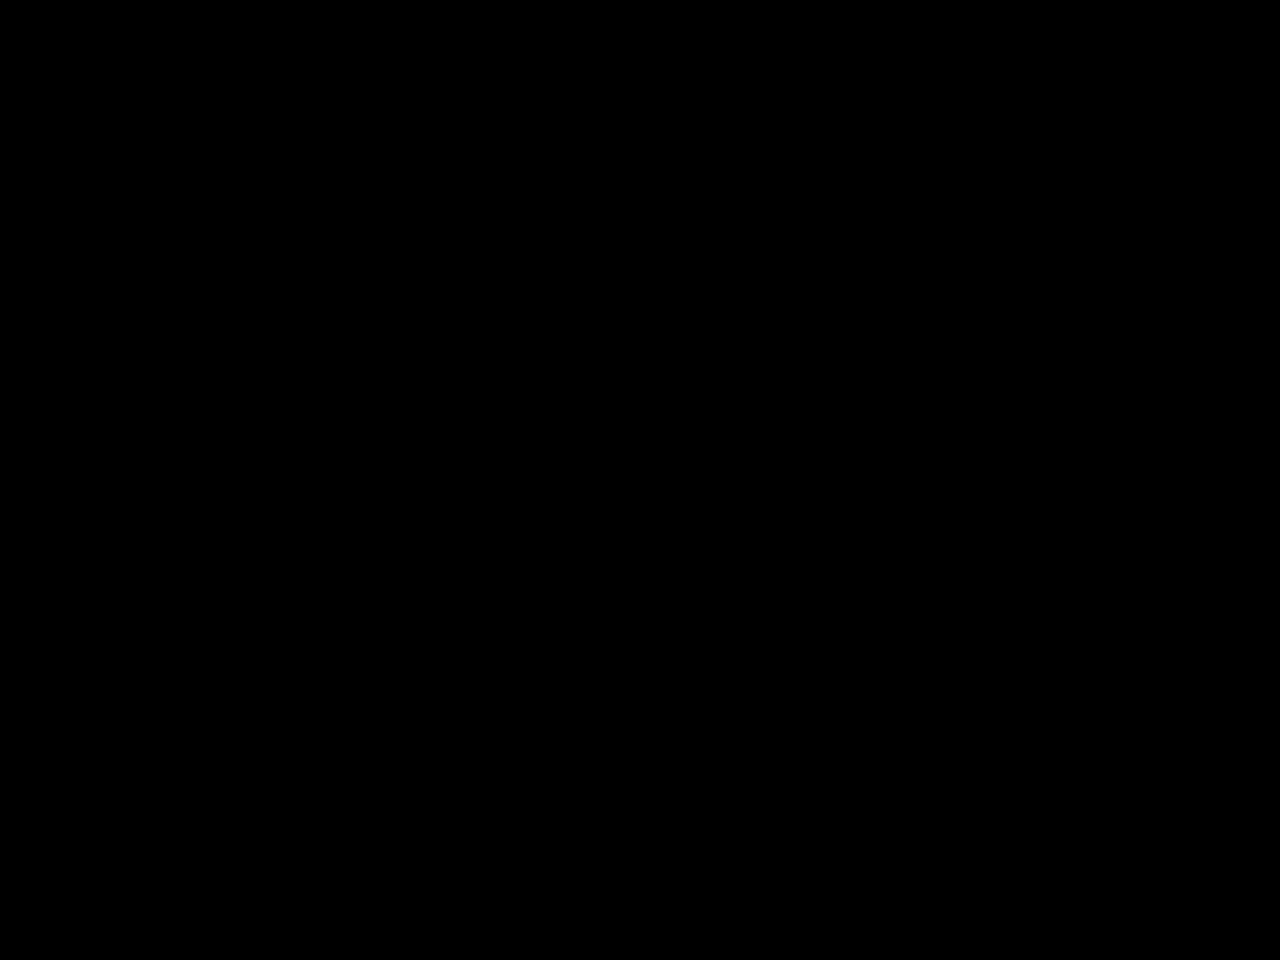
==== commit f49f557a: "Optimize internal experiences and scaling engine for tablets" ====
--- a/Chapter_experience_L_S.html
+++ b/Chapter_experience_L_S.html
@@ -27,6 +27,45 @@
   <script src="https://cdnjs.cloudflare.com/ajax/libs/three.js/r128/three.min.js"></script>
   <link rel="stylesheet" href="styles.css">
   <script src="perf_optimizer.js"></script>
+  <style>
+    /* ── Chapter Experience: Tablet Overrides ────────────────────────────────────
+       Ensures the 3D canvas + topic guide sidebar stack gracefully on portrait
+       tablets (iPad 11", OnePlus Pad Lite, Lenovo Tab P12, etc.).
+       The open-book 2D view already uses md:flex-row, so portrait stacking is
+       inherited — only the 3D panel and inner padding need explicit fixes.
+    ────────────────────────────────────────────────────────────────────────── */
+
+    /* Landscape tablet (≤1199px): trim the main card padding */
+    @media (max-width: 1199px) {
+      .glass-panel-card { padding: 1.25rem !important; }
+    }
+
+    /* Portrait tablet (≤900px): stack 3D canvas above the topic guide sidebar */
+    @media (max-width: 900px) and (orientation: portrait) {
+      /* The 3D split: canvas on top, sidebar below */
+      .chapter-3d-split {
+        flex-direction: column !important;
+      }
+      /* Give canvas a fixed portrait height so it never collapses */
+      .chapter-canvas-wrap {
+        min-height: 300px !important;
+        height: 42vw !important;
+      }
+      /* Sidebar becomes a horizontal scrollable row of subtopic chips */
+      .chapter-sidebar {
+        width: 100% !important;
+        flex-direction: row !important;
+        overflow-x: auto !important;
+        gap: 0.5rem !important;
+        padding-bottom: 0.25rem !important;
+      }
+      .chapter-sidebar h3 { display: none !important; } /* hide label — no space */
+      /* Nav arrows hidden on small portrait — use swipe instead */
+      .chapter-nav-arrow { display: none !important; }
+      /* Push topic dots closer */
+      .chapter-dot-row { gap: 0.5rem !important; }
+    }
+  </style>
 </head>
 
 <body class="bg-slate-950 m-0 p-0 overflow-hidden font-sans">
@@ -1210,7 +1249,7 @@
 
             <div className="w-full flex items-center gap-6">
 
-              <button onClick={() => { playClickSound(); setActiveTopicIndex((p) => (p - 1 + CHAPTER_DATA[language].length) % CHAPTER_DATA[language].length); setActiveSubtopicIndex(0); bulbStateRef.current = true; setBulbOnUi(true); }} className="hidden md:flex p-4 rounded-full bg-white/20 border-2 border-white/50 text-white shadow-[0_0_15px_rgba(255,255,255,0.2)] hover:bg-white/40 hover:scale-110 hover:shadow-[0_0_25px_rgba(255,255,255,0.4)] transition-all backdrop-blur-md cursor-pointer z-50">
+              <button onClick={() => { playClickSound(); setActiveTopicIndex((p) => (p - 1 + CHAPTER_DATA[language].length) % CHAPTER_DATA[language].length); setActiveSubtopicIndex(0); bulbStateRef.current = true; setBulbOnUi(true); }} className="hidden md:flex p-4 rounded-full bg-white/20 border-2 border-white/50 text-white shadow-[0_0_15px_rgba(255,255,255,0.2)] hover:bg-white/40 hover:scale-110 hover:shadow-[0_0_25px_rgba(255,255,255,0.4)] transition-all backdrop-blur-md cursor-pointer z-50 chapter-nav-arrow">
                 <ChevronLeft size={32} />
               </button>
 
@@ -1257,8 +1296,8 @@
 
                 {/* 3D MODE (Hidden when 2D is active, NOT unmounted) */}
                 <div className={`${is3DMode ? 'block' : 'hidden'} w-full`}>
-                  <div className="flex flex-col lg:flex-row gap-8 min-h-[400px]">
-                    <div className="flex-1 relative rounded-2xl border border-white/10 bg-black/40 overflow-hidden shadow-inner flex items-center justify-center min-h-[400px]">
+                  <div className="flex flex-col lg:flex-row gap-8 min-h-[400px] chapter-3d-split">
+                    <div className="flex-1 relative rounded-2xl border border-white/10 bg-black/40 overflow-hidden shadow-inner flex items-center justify-center min-h-[400px] chapter-canvas-wrap">
                       {!threeLoaded && <div className="absolute inset-0 flex items-center justify-center text-white/50 animate-pulse">{language === 'en' ? 'Loading 3D Engine...' : '3D इंजन लोड हो रहा है...'}</div>}
                       <div ref={canvasRef} className="absolute inset-0 w-full h-full cursor-grab active:cursor-grabbing"></div>
                       <div className="absolute bottom-0 left-0 w-full h-24 bg-gradient-to-t from-black/60 to-transparent pointer-events-none z-10"></div>
@@ -1269,7 +1308,7 @@
                         </button>
                       )}
                     </div>
-                    <div className="w-full lg:w-72 flex flex-col gap-3">
+                    <div className="w-full lg:w-72 flex flex-col gap-3 chapter-sidebar">
                       <h3 className="text-white/80 font-medium mb-2 uppercase tracking-wide text-sm px-2">{language === 'en' ? 'Interactive Guide' : 'इंटरएक्टिव गाइड'}</h3>
                       {activeTopic.subtopics.map((sub, idx) => {
                         const SubIcon = sub.icon;
@@ -1331,12 +1370,12 @@
 
               </div>
 
-              <button onClick={() => { playClickSound(); setActiveTopicIndex((p) => (p + 1) % CHAPTER_DATA[language].length); setActiveSubtopicIndex(0); bulbStateRef.current = true; setBulbOnUi(true); }} className="hidden md:flex p-4 rounded-full bg-white/20 border-2 border-white/50 text-white shadow-[0_0_15px_rgba(255,255,255,0.2)] hover:bg-white/40 hover:scale-110 hover:shadow-[0_0_25px_rgba(255,255,255,0.4)] transition-all backdrop-blur-md cursor-pointer z-50">
+              <button onClick={() => { playClickSound(); setActiveTopicIndex((p) => (p + 1) % CHAPTER_DATA[language].length); setActiveSubtopicIndex(0); bulbStateRef.current = true; setBulbOnUi(true); }} className="hidden md:flex p-4 rounded-full bg-white/20 border-2 border-white/50 text-white shadow-[0_0_15px_rgba(255,255,255,0.2)] hover:bg-white/40 hover:scale-110 hover:shadow-[0_0_25px_rgba(255,255,255,0.4)] transition-all backdrop-blur-md cursor-pointer z-50 chapter-nav-arrow">
                 <ChevronRight size={32} />
               </button>
             </div>
 
-            <div className="flex gap-3 items-center">
+            <div className="flex gap-3 items-center chapter-dot-row">
               {CHAPTER_DATA[language].map((_, idx) => (
                 <button key={idx} onClick={() => { playClickSound(); setActiveTopicIndex(idx); setActiveSubtopicIndex(0); bulbStateRef.current = true; setBulbOnUi(true); }} className={`transition-all duration-300 rounded-full cursor-pointer ${activeTopicIndex === idx ? 'w-8 h-2.5 bg-white shadow-[0_0_10px_rgba(255,255,255,0.8)]' : 'w-2.5 h-2.5 bg-white/30 hover:bg-white/50'}`} aria-label={`Go to topic ${idx + 1}`} />
               ))}
--- a/styles.css
+++ b/styles.css
@@ -1279,33 +1279,203 @@
 }
 
 /* ═══════════════════════════════════════════════════════════════
-   RESPONSIVE — TABLET / SMARTBOARD
+   RESPONSIVE — TABLET OPTIMIZATIONS
+   Targets: OnePlus Pad Lite, Redmi Pad 2, Apple iPad 11",
+            Lenovo IdeaTab, Xiaomi Pad 8, OnePlus Pad Go 2
+   Strategy: Same "Design for 1080p, Scale proportionally" rule.
+   All sizes maintain identical visual ratios as 1920×1080 —
+   only the zoom scale in perf_optimizer.js changes per device.
    ═══════════════════════════════════════════════════════════════ */
+
+/* ── TABLET LANDSCAPE — 1024–1199px wide (Xiaomi Pad 8, OnePlus Pad Go 2)
+       These are wide Android tablets, ~16:10. Slightly tighter than smartboard. */
 @media (max-width: 1199px) {
-  .subjects-grid, .chapters-grid { gap: 11px; }
-  .screen-content { padding: 18px 24px calc(var(--nav-height) + 14px); gap: 14px; }
-  .home-card { padding: 32px 32px; }
-  .sol-tab { width: 100px; height: 86px; }
-}
-
+  :root { --nav-height: 62px; }
+
+  .subjects-grid, .chapters-grid {
+    gap: 11px;
+    width: 76%;
+    height: 72%;
+  }
+
+  .screen-content {
+    padding: 16px 22px calc(var(--nav-height) + 13px);
+    gap: 13px;
+    max-width: 1060px;
+  }
+
+  .home-card {
+    padding: 30px 30px;
+    max-width: 580px;
+    gap: 20px;
+  }
+
+  .sol-tab { width: 100px; height: 84px; gap: 6px; }
+  .sol-tab-label { font-size: 0.60rem; }
+  .sol-tab-solo-icon { font-size: 1.55rem; }
+  .chapter-tab-nav { gap: 9px; padding: 12px 14px 9px; }
+
+  .sol-tab-panel { padding: 16px 18px; }
+  .sol-description-text { font-size: clamp(0.76rem, 1.2vw, 0.90rem); }
+
+  .experiments-carousel-title { font-size: 1.45rem; margin-bottom: 18px; }
+  .carousel-wrapper { max-width: 900px; }
+  .experiments-carousel { max-width: 800px; gap: 22px; padding: 28px 24px; }
+  .experiment-card { width: 175px; height: 248px; }
+
+  .sol-bottom-nav-row { gap: 16px; margin-top: 10px; }
+  .sol-nav-btn { padding: 11px 36px; min-width: 130px; font-size: 0.86rem; }
+
+  .bottom-nav { max-width: 580px; }
+
+  .logo-pill { padding: 9px 22px; font-size: 0.76rem; }
+  .page-header-card { padding: 11px 36px; }
+  .curriculum-badge { top: 18px; right: 20px; font-size: 0.68rem; padding: 7px 15px; }
+}
+
+/* ── TABLET LANDSCAPE — 900–1024px wide (Redmi Pad 2 landscape, Lenovo Tab)
+       16:10 landscape; viewport is wide but shorter — critical fix for 4:3 iPads. */
+@media (max-width: 1024px) {
+  :root { --nav-height: 60px; }
+
+  .subjects-grid, .chapters-grid {
+    grid-template-columns: repeat(4, 1fr);
+    grid-template-rows: repeat(2, 1fr);
+    gap: 10px;
+    width: 82%;
+    height: 68%;
+  }
+
+  .subject-card { padding: 14px 10px; gap: 8px; }
+  .subject-card-icon { font-size: clamp(2.2rem, 4vw, 3.2rem); }
+  .subject-card-name { font-size: clamp(0.78rem, 1.4vw, 1.0rem); }
+  .subject-card-stat { font-size: clamp(0.65rem, 1vw, 0.80rem); }
+
+  .chapter-card { padding: 14px 8px; gap: 7px; }
+  .chapter-card-icon { font-size: clamp(2.0rem, 3.8vw, 3.0rem); }
+  .chapter-card-number { font-size: clamp(0.70rem, 1.1vw, 0.90rem); }
+
+  .screen-content {
+    padding: 14px 18px calc(var(--nav-height) + 12px);
+    gap: 12px;
+    max-width: 960px;
+  }
+
+  .home-card { padding: 26px 26px; max-width: 520px; gap: 18px; }
+  .solar-title { font-size: clamp(1.55rem, 3.8vw, 2.4rem); }
+  .cta-group { max-width: 280px; }
+  .btn-primary, .btn-secondary { padding: 13px 36px; font-size: 0.90rem; min-height: 48px; }
+
+  /* Sol tabs — compact but readable */
+  .sol-tab { width: 92px; height: 78px; border-radius: 14px; }
+  .sol-tab-icon-wrap { width: 38px; height: 38px; }
+  .sol-tab-active-icon i { font-size: 1.15rem; }
+  .sol-tab-solo-icon { font-size: 1.45rem; }
+  .sol-tab-label { font-size: 0.58rem; }
+
+  .sol-description-text { font-size: clamp(0.74rem, 1.1vw, 0.87rem); line-height: 1.65; }
+
+  /* Carousel — tighter */
+  .experiments-carousel-title { font-size: 1.35rem; margin-bottom: 16px; }
+  .carousel-nav { width: 36px; height: 36px; }
+  .experiments-carousel { max-width: 740px; gap: 18px; padding: 24px 22px; }
+  .experiment-card { width: 162px; height: 232px; }
+  .experiment-title { font-size: 0.88rem; }
+  .experiment-author, .experiment-stats { font-size: 0.72rem; }
+
+  /* Nav */
+  .sol-nav-btn { padding: 10px 30px; min-width: 118px; font-size: 0.82rem; }
+  .bottom-nav { max-width: 520px; }
+  .nav-btn { padding: 8px 13px; }
+  .nav-icon { font-size: 1.05rem; }
+  .nav-label { font-size: 0.56rem; }
+}
+
+/* ── TABLET 768–900px wide (iPad 11" portrait, Lenovo Tab portrait)
+       4:3 ratio or 3:2 portrait — very different from 16:9, needs special care.
+       Grid drops to 2-column to preserve card readability. */
 @media (max-width: 900px) {
+  :root { --nav-height: 58px; }
+
   .subjects-grid, .chapters-grid {
     grid-template-columns: repeat(2, 1fr);
     grid-template-rows: repeat(4, auto);
-  }
-
-  .sol-experience-layout { flex-direction: column; }
-  .sol-canvas-wrap { flex: 0 0 220px; width: 100%; }
-
+    width: 90%;
+    height: auto;
+    flex: 0 0 auto;
+    max-height: 72vh;
+    overflow-y: auto;
+    scrollbar-width: thin;
+    scrollbar-color: rgba(64,224,208,0.35) transparent;
+  }
+
+  .subjects-grid::-webkit-scrollbar,
+  .chapters-grid::-webkit-scrollbar { width: 3px; }
+  .subjects-grid::-webkit-scrollbar-thumb,
+  .chapters-grid::-webkit-scrollbar-thumb { background: rgba(64,224,208,0.30); border-radius: 3px; }
+
+  .subject-card { padding: 18px 14px; gap: 9px; }
+  .subject-card-icon { font-size: clamp(2.4rem, 5vw, 3.4rem); }
+  .subject-card-name { font-size: clamp(0.88rem, 2vw, 1.1rem); }
+  .subject-card-stat { font-size: clamp(0.70rem, 1.4vw, 0.85rem); }
+
+  .chapter-card { padding: 16px 12px; gap: 8px; }
+  .chapter-card-icon { font-size: clamp(2.2rem, 4.5vw, 3.2rem); }
+  .chapter-card-number { font-size: clamp(0.76rem, 1.6vw, 0.96rem); }
+
+  /* Chapter detail — stack canvas above description */
+  .sol-experience-layout { flex-direction: column; gap: 14px; }
+  .sol-canvas-wrap { flex: 0 0 200px; width: 100%; }
+  .sol-description-wrap { padding-left: 0; gap: 14px; }
+  .sol-description-text { font-size: clamp(0.76rem, 1.8vw, 0.90rem); }
+
+  /* Experiments in 1 column */
   .sol-exp-grid { grid-template-columns: 1fr; }
 
-  .chapter-tab-nav { gap: 7px; padding: 10px; }
-  .sol-tab { width: 90px; height: 80px; }
-
-  .bottom-nav { min-width: 95vw; border-radius: 18px 18px 0 0; padding: 0 12px; }
+  /* Tabs — horizontal scroll if needed */
+  .chapter-tab-nav { gap: 7px; padding: 9px 10px 7px; }
+  .sol-tab { width: 84px; height: 72px; border-radius: 12px; }
+  .sol-tab-icon-wrap { width: 34px; height: 34px; }
+  .sol-tab-active-icon i { font-size: 1.05rem; }
+  .sol-tab-solo-icon { font-size: 1.30rem; }
+  .sol-tab-label { font-size: 0.56rem; }
+
+  /* Carousel — use single scroll on narrow portrait */
+  .experiments-carousel-title { font-size: 1.25rem; margin-bottom: 14px; }
+  .carousel-wrapper { max-width: 95vw; gap: 10px; }
+  .carousel-nav { width: 34px; height: 34px; font-size: 0.85rem; }
+  .experiments-carousel { max-width: calc(95vw - 88px); gap: 14px; padding: 20px 18px; }
+  .experiment-card { width: 150px; height: 218px; border-radius: 13px; }
+  .experiment-card-img { font-size: 3.2rem; }
+  .experiment-card-info { padding: 11px; }
+  .experiment-title { font-size: 0.80rem; }
+  .experiment-author, .experiment-stats { font-size: 0.66rem; }
+
+  /* Bottom nav — full width pill on tablet portrait */
+  .bottom-nav { min-width: 95vw; border-radius: 18px 18px 0 0; padding: 0 10px; }
   .nav-btn { padding: 9px 14px; }
-}
-
+  .nav-icon { font-size: 1.0rem; }
+  .nav-label { font-size: 0.54rem; }
+  .nav-divider { height: 22px; }
+
+  /* Home */
+  .home-card { padding: 22px 20px; max-width: 480px; gap: 16px; }
+  .solar-title { font-size: clamp(1.4rem, 4vw, 2.2rem); }
+  .subject-preview-row { flex-direction: column; align-items: stretch; }
+  .cta-group { max-width: 100%; }
+  .btn-primary, .btn-secondary { padding: 13px 28px; font-size: 0.88rem; min-height: 48px; }
+
+  /* Sol nav */
+  .sol-bottom-nav-row { gap: 13px; margin-top: 8px; }
+  .sol-nav-btn { padding: 10px 26px; min-width: 112px; font-size: 0.80rem; min-height: 44px; }
+
+  /* Header */
+  .page-header-card { padding: 10px 28px; }
+  .page-title-text { font-size: clamp(0.88rem, 2.2vw, 1.15rem); }
+  .curriculum-badge { top: 14px; right: 14px; font-size: 0.64rem; padding: 6px 13px; }
+}
+
+/* ── SMALL TABLET / LARGE PHONE — max-width: 600px ── */
 @media (max-width: 600px) {
   :root { --nav-height: 62px; }
 
@@ -1318,6 +1488,44 @@
   .sol-tab { width: 80px; height: 74px; font-size: 0.60rem; }
   .sol-tab-label { font-size: 0.60rem; }
   .chapter-tab-nav { overflow-x: auto; flex-wrap: nowrap; justify-content: flex-start; }
+}
+
+/* ── TABLET PORTRAIT — orientation-specific overrides for iPad-style 4:3 ratio ──
+       When device width > 768px but in portrait (height > width), maintain readable
+       card layouts and prevent vertical crushing. */
+@media (orientation: portrait) and (min-width: 600px) and (max-width: 1100px) {
+  :root { --nav-height: 58px; }
+
+  /* Show subjects in 2×4 grid in portrait — more vertical room */
+  .subjects-grid, .chapters-grid {
+    grid-template-columns: repeat(2, 1fr);
+    grid-template-rows: repeat(4, 1fr);
+    width: 86%;
+    height: auto;
+    flex: 0 0 auto;
+    gap: 12px;
+  }
+
+  .subject-card { padding: 22px 16px; }
+  .chapter-card { padding: 18px 14px; }
+
+  .subject-card-icon { font-size: clamp(2.8rem, 6vw, 4rem); }
+  .subject-card-name { font-size: clamp(0.92rem, 2.2vw, 1.2rem); }
+
+  /* Chapter panel — stack vertically in portrait */
+  .sol-experience-layout { flex-direction: column; }
+  .sol-canvas-wrap { flex: 0 0 240px; width: 100%; }
+
+  /* Slightly larger tabs since there's more horizontal space available */
+  .sol-tab { width: 96px; height: 82px; }
+  .sol-tab-label { font-size: 0.58rem; }
+
+  /* Bottom nav full-width in portrait */
+  .bottom-nav { min-width: 92vw; }
+
+  .screen-content { padding: 16px 20px calc(var(--nav-height) + 14px); }
+  .home-card { max-width: 500px; padding: 28px 24px; }
+  .solar-title { font-size: clamp(1.5rem, 4.5vw, 2.5rem); }
 }
 
 /* Smartboard (1400px+) */
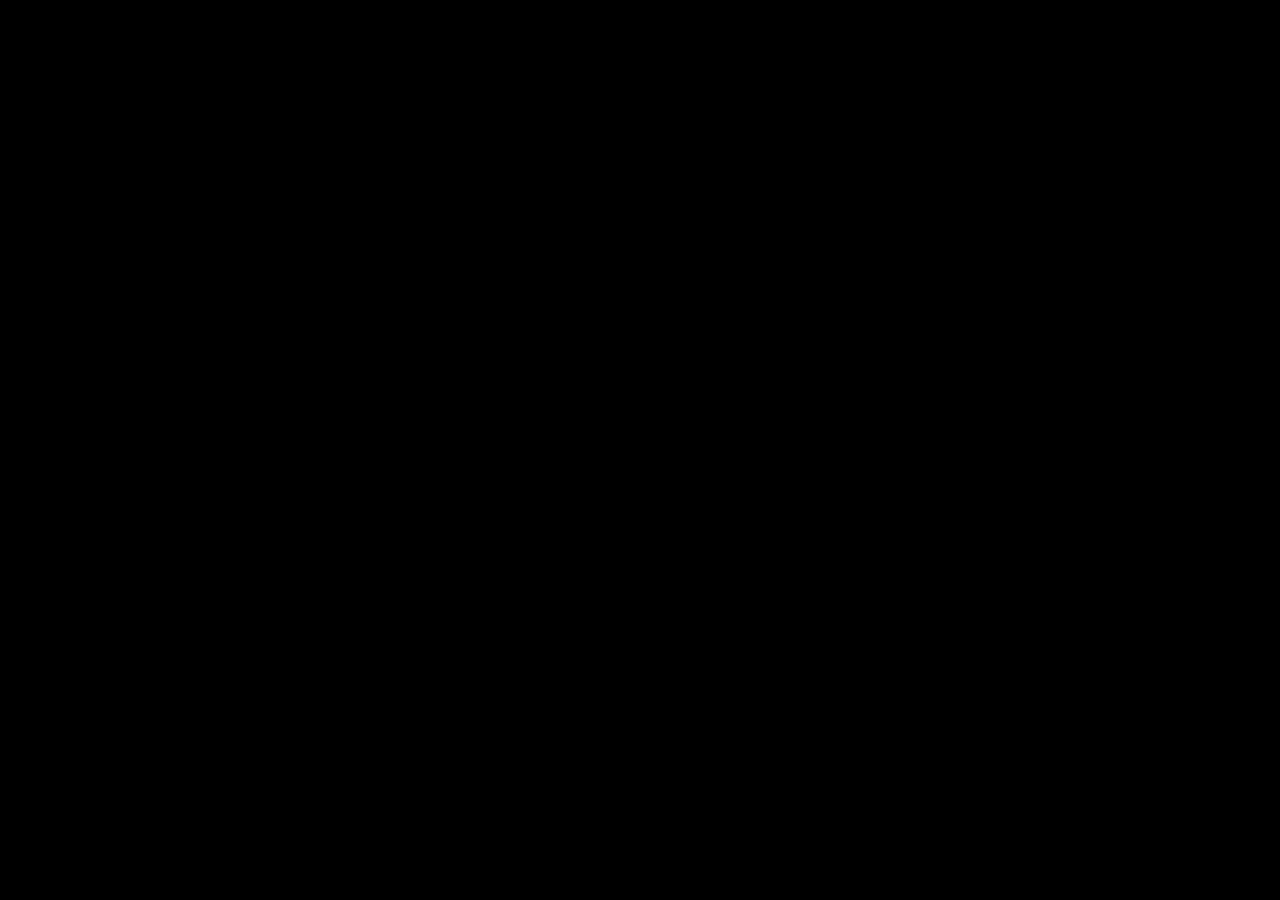
==== commit a3821f0f: "Refactor: Transition tablet UI from JS scaling to CSS fluid layout" ====
--- a/Chapter_experience_L_S.html
+++ b/Chapter_experience_L_S.html
@@ -26,7 +26,6 @@
   <!-- Three.js -->
   <script src="https://cdnjs.cloudflare.com/ajax/libs/three.js/r128/three.min.js"></script>
   <link rel="stylesheet" href="styles.css">
-  <script src="perf_optimizer.js"></script>
   <style>
     /* ── Chapter Experience: Tablet Overrides ────────────────────────────────────
        Ensures the 3D canvas + topic guide sidebar stack gracefully on portrait
